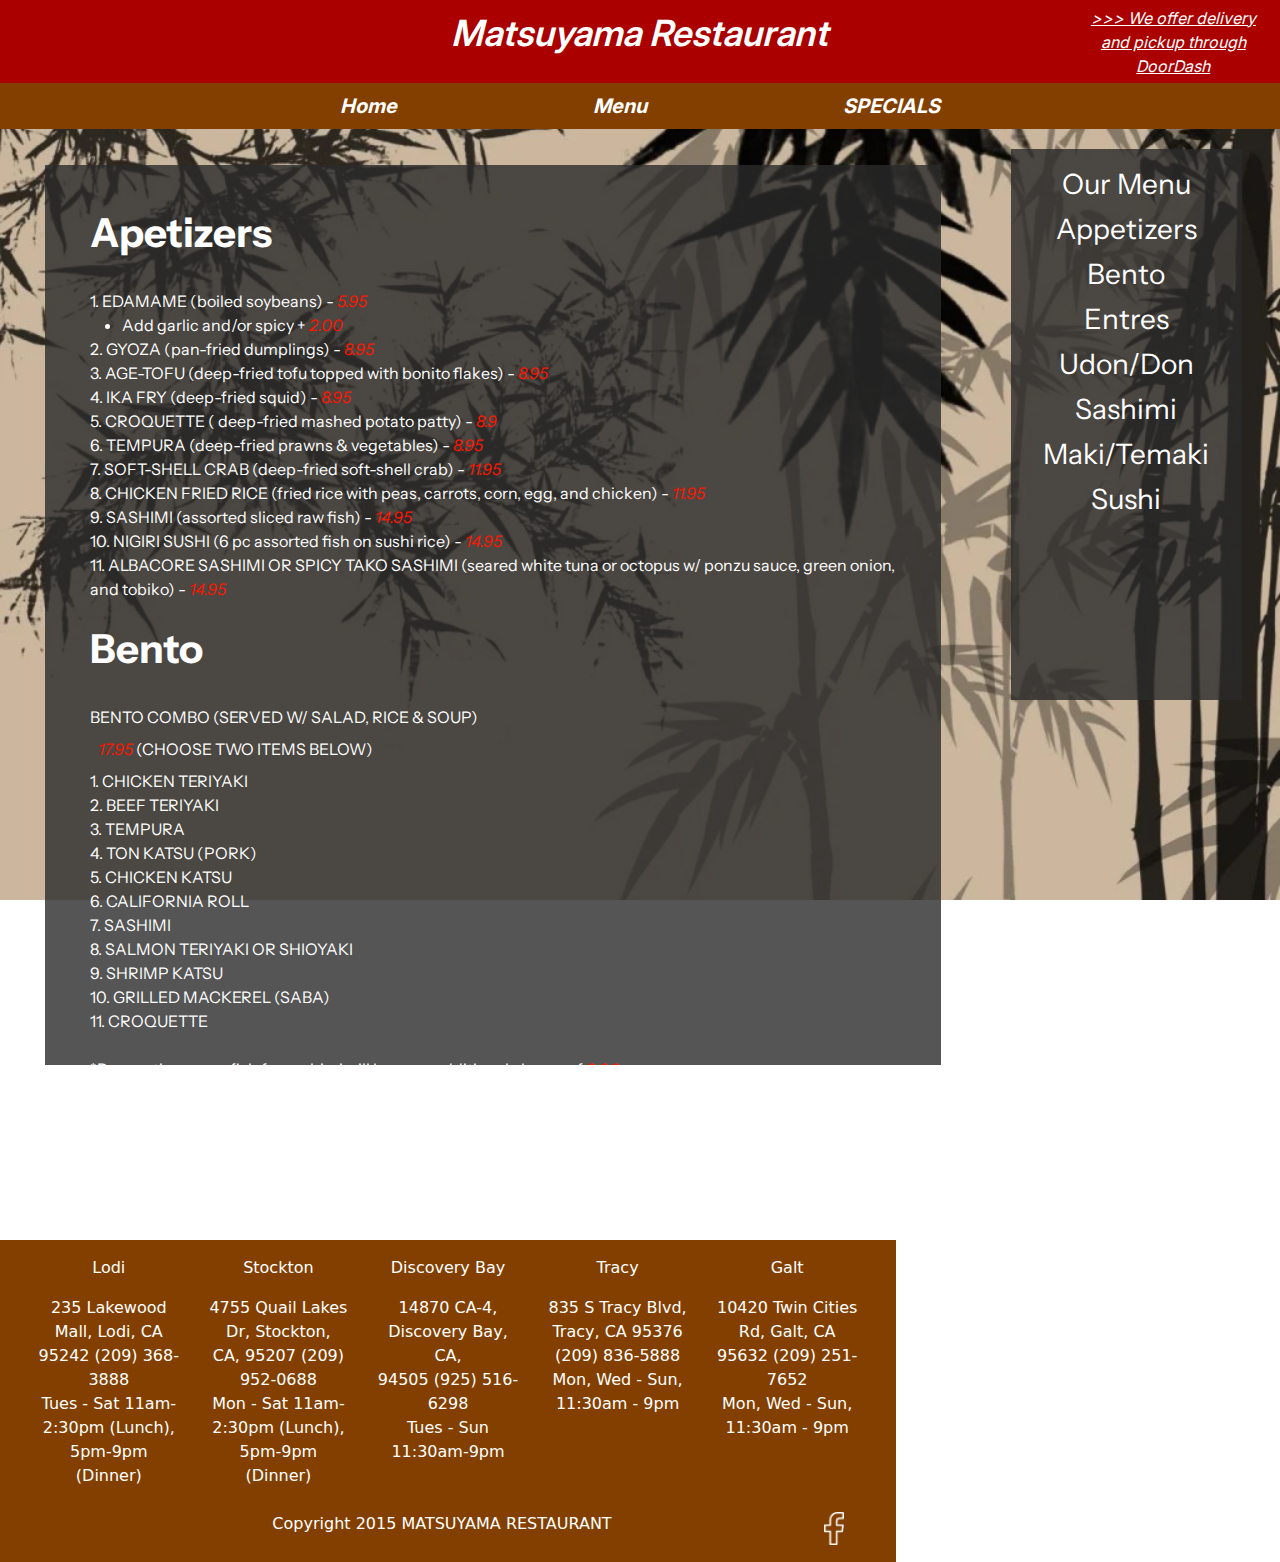
==== pages/Menu.html @ b5ae0ba2 "Merge branch 'main' of https://github.com/TreyTheLooneyCoder/TeamBlankP-3BuisnessRedesign" ====
<!DOCTYPE html>
<html lang="en">
<head>
    <meta charset="UTF-8">
    <meta name="viewport" content="width=device-width, initial-scale=1.0">
    <title>Menu Page</title>
    <link href="https://cdn.jsdelivr.net/npm/bootstrap@5.3.3/dist/css/bootstrap.min.css" rel="stylesheet"
        integrity="sha384-QWTKZyjpPEjISv5WaRU9OFeRpok6YctnYmDr5pNlyT2bRjXh0JMhjY6hW+ALEwIH" crossorigin="anonymous">
    <link rel="stylesheet" href="../styles/styles.css">
    <link rel="preconnect" href="https://fonts.googleapis.com">
<link rel="preconnect" href="https://fonts.gstatic.com" crossorigin>
<link href="https://fonts.googleapis.com/css2?family=IBM+Plex+Sans:ital,wght@0,100;0,200;0,300;0,400;0,500;0,600;0,700;1,100;1,200;1,300;1,400;1,500;1,600;1,700&family=Instrument+Sans:ital,wght@0,400..700;1,400..700&family=Roboto:ital,wght@0,100;0,300;0,400;0,500;0,700;0,900;1,100;1,300;1,400;1,500;1,700;1,900&display=swap" rel="stylesheet">
</head>
<body class="menu-body">

    <!--Header-->
    <div class="menu-nav">
      <div class="container-fluid containerHead">
          <div class="row">
              <div class="col-2"></div>
              <p class="size36 weight600 col-8"><i>Matsuyama Restaurant</i></p>
              <div class="menu-nav-response col">
              <u><i>>>> We offer delivery and pickup through DoorDash</i></u>
              </div>
          </div>
        </div>
        <nav class="navbar navbar-expand-lg divColor p-0">
          <div class="container-fluid">
            <button class="navbar-toggler navbar-dark" type="button" data-bs-toggle="collapse" data-bs-target="#navbarNav"
              aria-controls="navbarNav" aria-expanded="false" aria-label="Toggle navigation">
              <span class="navbar-toggler-icon"></span>
            </button>
            <div class="collapse navbar-collapse justify-content-center" id="navbarNav">
              <ul class="navbar-nav size20 weight700">
                <li class="nav-item d-flex justify-content-center">
                  <a class="nav-link" href="./index.html"><i>Home</i></a>
                </li>
                <li class="nav-item d-flex justify-content-center">
                  <a class="nav-link" href="./pages/Menu.html"><i>Menu</i></a>
                </li>
                <li class="nav-item d-flex justify-content-center">
                  <a class="nav-link" href="./pages/specials.html"><i>SPECIALS</i></a>
                </li>
              </ul>
            </div>
          </div>
        </nav>
  </div>
  <!--Header-->

    <div class="scroll-container">

        <h1 class="menu-h1">Apetizers</h1>

        <br>

        <p class="menu-p">1. EDAMAME (boiled soybeans) - <i class="color-red">5.95</i></p>
        <ul class="menu-p"><li>Add garlic and/or spicy + <i class="color-red">2.00</i></li></ul>
        <p class="menu-p">2. GYOZA  (pan-fried dumplings) - <i class="color-red">8.95</i></p>
        <p class="menu-p">3. AGE-TOFU  (deep-fried tofu topped with bonito flakes) - <i class="color-red">8.95</i></p>
        <p class="menu-p">4. IKA FRY (deep-fried squid) - <i class="color-red">8.95</i></p>
        <p class="menu-p">5. CROQUETTE ( deep-fried mashed potato patty) - <i class="color-red">8.9</i></p>
        <p class="menu-p">6. TEMPURA  (deep-fried prawns & vegetables) - <i class="color-red">8.95</i></p>
        <p class="menu-p">7. SOFT-SHELL CRAB  (deep-fried soft-shell crab) - <i class="color-red">11.95</i></p>
        <p class="menu-p">8. CHICKEN FRIED RICE  (fried rice with peas, carrots, corn, egg, and chicken) - <i class="color-red">11.95</i></p>
        <p class="menu-p">9. SASHIMI  (assorted sliced raw fish) - <i class="color-red">14.95</i></p>
        <p class="menu-p">10. NIGIRI SUSHI  (6 pc assorted fish on sushi rice) - <i class="color-red">14.95</i></p>
        <p class="menu-p">11. ALBACORE SASHIMI OR SPICY TAKO SASHIMI  (seared white tuna or octopus w/ ponzu sauce, green onion, and tobiko) - <i class="color-red">14.95</i></p>

        <br>

        <h1 class="menu-h1">Bento</h1>

        <br>

        <p class="menu-p">BENTO COMBO (SERVED W/ SALAD, RICE & SOUP)</p>
        <p class="menu-p m-2"><i class="color-red">17.95</i> (CHOOSE TWO ITEMS BELOW)</p>
        <p class="menu-p">1. CHICKEN TERIYAKI</p>
        <p class="menu-p">2. BEEF TERIYAKI</p>
        <p class="menu-p">3. TEMPURA</p>
        <p class="menu-p">4. TON KATSU (PORK)</p>
        <p class="menu-p">5. CHICKEN KATSU</p>
        <p class="menu-p">6. CALIFORNIA ROLL</p>
        <p class="menu-p">7. SASHIMI</p>
        <p class="menu-p">8. SALMON TERIYAKI OR SHIOYAKI</p>
        <p class="menu-p">9. SHRIMP KATSU</p>
        <p class="menu-p">10. GRILLED MACKEREL (SABA)</p>
        <p class="menu-p">11. CROQUETTE</p>
        
        <br>

        <p class="menu-p">*Requesting same fish for sashimi will have an additional charge of <i class="color-red">2.00</i></p>
        <p class="menu-p">**California roll cannot be substituted</p>

        <br>

        <h1 class="menu-h1">Entres</h1>

        <br>

        <p class="menu-p">*SERVED W/ SALAD, RICE & SOUP</p>

        <br>

        <p class="menu-p">1. CHICKEN TERIYAKI (grilled chicken w/ teriyaki sauce) - <i class="color-red">15.95</i></p>
        <p class="menu-p">2. TEMPURA  (deep-fried prawns & vegetables) - <i class="color-red">15.95</i></p>
        <p class="menu-p">3. CHICKEN KATSU  (breaded & deep-fried chicken breast) - <i class="color-red">15.95</i></p>
        <p class="menu-p">4. TON KATSU (breaded & deep-fried pork) - <i class="color-red">15.95</i></p>
        <p class="menu-p">5. SHRIMP KATSU (breaded & deep-fried shrimp) - <i class="color-red">15.95</i></p>
        <p class="menu-p">6. BEEF TERIYAKI  (grilled beef w/ teriyaki sauce) - <i class="color-red">17.95</i></p>
        <p class="menu-p">7. SALMON TERIYAKI OR SHIOYAKI (grilled salmon w/ teriyaki sauce or lightly salted ) - <i class="color-red">18.95</i></p>
        <p class="menu-p">8. MACKEREL SHIOYAKI (lightly salted grilled mackerel w/ lemon) - <i class="color-red">17.95</i></p>

        <br>
        <br>

        <h1 class="menu-h1">Udon/Don</h1>

        <br>

        <p class="menu-p">UDON (NOODLE SOUP) - choose from the following sides: <i class="color-red">14.95</i></p>

        <br>

        <p class="menu-p">1. TEMPURA</p>
        <p class="menu-p">2. CHICKEN TERIYAKI or KATSU</p>
        <p class="menu-p">3. BEEF TERIYAKI</p>

        <br>

        <p class="menu-p">DONBURI (OVER RICE)</p>

        <br>

        <p class="menu-p">1. UNAGI DON - <i class="color-red">15.95</i></p>
        <p class="menu-p">2. CHICKEN TERIYAKI DON  - <i class="color-red">10.95</i>(S)/<i class="color-red">14.95</i>(L)</p>
        <p class="menu-p">3. BEEF TERIYAKI DON - <i class="color-red">15.95</i> (only large size available)</p>

        <br>

        <h1 class="menu-h1">Sashimi</h1>

        <br>

        <p class="menu-p">*SERVED W/ SALAD, RICE & SOUP</p>

        <br>

        <p class="menu-p">1. SASHIMI DELUXE  (Assorted sliced raw fish - by season) - <i class="color-red">26.95</i></p>
        <p class="menu-p">2. TUNA SASHIMI  (Sliced raw tuna) - <i class="color-red">26.95</i></p>
        <p class="menu-p">3. HAMACHI SASHIMI  (Sliced raw yellowtail) - <i class="color-red">26.95</i></p>
        <p class="menu-p">4. CHIRASHI (Variety of sliced raw fish over sushi rice) - <i class="color-red">26.95</i></p>
        <p class="menu-p">5. TEKKA DON  (Sliced raw tuna over sushi rice) - <i class="color-red">26.95</i></p>
        <p class="menu-p">6. HAMACHI DON  (Sliced raw yellowtail over sushi rice) - <i class="color-red">26.95</i></p>
        <p class="menu-p">7. HAPPY SUSHI  (9 pc Chef's selected Nigiri) - <i class="color-red">26.95</i></p>
        <p class="menu-p">8. SUSHI COMBINATION (1 California Roll, 1 Basic Maki, 2 pc Chef's selected Nigiri) - <i class="color-red">26.95</i></p>

        <br>

        <p class="menu-p">**Substitutions to all same fish for assorted, chef-selected entres: +<i class="color-red">$2.00</i></p>
        
        <br>
        
        <h1 class="menu-h1">Maki/Temaki</h1>
        
        <br>
         
        <p class="menu-p">SUSHI MAKI (ROLL) APPETIZERS</p>

        <br>
        
        <p class="menu-p">1. CALIFORNIA MAKI  (imitation crab meat w/ avocado) - <i class="color-red">5.95</i></p>
        <p class="menu-p">2. KAPPA MAKI  (cucumber) - <i class="color-red">5.95</i></p>
        <p class="menu-p">3. TEKKA MAKI  (tuna) - <i class="color-red">8.95</i></p>
        <p class="menu-p">4. BBQ SALMON SKIN MAKI - <i class="color-red">8.95</i></p>
        <p class="menu-p">5. EBI MAKI  (steamed shrimp w/ avocado) - <i class="color-red">8.95</i></p>
        <p class="menu-p">6. CHICKEN OR BEEF TERIYAKI MAKI  (w/ avocado) - <i class="color-red">7.95</i></p>
        <p class="menu-p">7. UNAGI MAKI  (w/ avocado & cucumber) - <i class="color-red">8.95</i></p>
        <p class="menu-p"> 8. INARI  (sweet tofu skin stuffed w/ sushi rice) - <i class="color-red">7.95</i></p>
        <p class="menu-p">9. FUTO MAKI  (vegetable) - <i class="color-red">12.95</i></p>
        <p class="menu-p">10. SPIDER MAKI  (deep-fried soft-shell crab w/ avocado & cucumber) - <i class="color-red">14.95</i></p>

        <br>

        <p class="menu-p">TEMAKI SUSHI (HAND ROLL)</p>

        <br>
    
        <p class="menu-p">1. CALIFORNIA TEMAKI  - <i class="color-red">6.95</i></p>
        <p class="menu-p">2. TUNA TEMAKI  - <i class="color-red">6.95</i></p>
        <p class="menu-p">3. YELLOWTAIL TEMAKI  - <i class="color-red">6.95</i></p>
        <p class="menu-p">4. SHRIMP TEMAKI  - <i class="color-red">6.95</i></p>
        <p class="menu-p">5. BBQ SALMON SKIN TEMAKI  - <i class="color-red">6.95</i></p>
        <p class="menu-p">6. UNAGI (EEL) TEMAKI  - <i class="color-red">6.95</i></p>
        <p class="menu-p">7. SOFT-SHELL CRAB TEMAKI  - <i class="color-red">8.95</i></p>
    
        <br>
    
        <h1 class="menu-h1">Sushi</h1>
    
        <br>
    
        <p class="menu-p">Please note that alterations will have additional charges:</p>

        <br>

        <p class="menu-p">-Soy wrap + <i class="color-red">1.00</i></p>
        <p class="menu-p">-Deep-fried whole roll + <i class="color-red">2.00</i></p>
        <p class="menu-p">-Add tobiko + <i class="color-red">2.00</i></p>
        <p class="menu-p">-Requesting same fish instead of assorted + <i class="color-red">2.00</i></p>

        <br>

        <p class="menu-p">-Requesting additional ingredients will vary depending on each ingredient</p>
    
        <br>
    
        <p class="menu-p">- HOUSE ROLL  (asparagus, imitation crab, mayonnaise) - <i class="color-red">8.95</i></p>
        <p class="menu-p">- HOUSTON ROLL  (cucumber roll w/ salmon & avocado) - <i class="color-red">8.95</i></p>
        <p class="menu-p">- ALASKA ROLL  (cucumber roll w/ tuna, avocado, & spicy sauce) - <i class="color-red">8.95</i></p>
        <p class="menu-p">- PHILADELPHIA ROLL  (smoked salmon & cheese) - <i class="color-red">8.95</i></p>
        <p class="menu-p">- TEMPURA ROLL  (battered deep-fried shrimp, cucumber, avocado & crab mayo) - <i class="color-red">8.95</i></p>
        <p class="menu-p">- LAS VEGAS ROLL  (deep-fried California roll w/ tuna) - <i class="color-red">8.95</i></p>
        <p class="menu-p">- MATSUYAMA ROLL  (breaded deep-fried shrimp, cucumber, avocado & crab mayo w/ lettuce & salad dressing) - <i class="color-red">8.95</i></p>
        <p class="menu-p">- VOLCANO ROLL  (battered deep-fried shrimp, mixed imitation crab, mayo & spicy sauce) - <i class="color-red">8.95</i></p>
        <p class="menu-p">- BOSTON ROLL  (salmon roll w/ tobiko & avocado) - <i class="color-red">8.95</i></p>
        <p class="menu-p">- ROCK 'N ROLL  (tuna roll w/ tobiko & avocado) - <i class="color-red">8.95</i></p>

        <br>

        <p class="menu-p">- HAWAII ROLL  (tuna, salmon, yellowtail & cream cheese w/ green onion & spicy sauce) - <i class="color-red">9.95</i></p>
        <p class="menu-p">- CATERPILLAR ROLL  (salmon roll w/ green onion, avocado & tobiko) - <i class="color-red">9.95</i></p>
        <p class="menu-p">- SPECIAL CALIFORNIA ROLL  (deep-fried California roll w/ crab mayo) - <i class="color-red">9.95</i></p>
        <p class="menu-p">- HOUSE SPICY TEKKA MAKI  (marinated spicy tuna, cucumber & avocado) - <i class="color-red">9.95</i></p>
        <p class="menu-p">- 49er ROLL  (cucumber roll w/ tobiko, tuna, salmon & avocado) - <i class="color-red">9.95</i></p>
        <p class="menu-p">- HANABI ROLL  (deep-fried California roll w/ tuna & dressing, spicy sauce, unagi sauce) - <i class="color-red">9.95</i></p>
    
        <br>
    
        <p class="menu-p">- HOLLYWOOD ROLL  (cucumber roll w/ steamed shrimp, avocado, crab mayo, & tobiko) - <i class="color-red">10.95</i></p>
        <p class="menu-p">- SMALL DRAGON  (California roll, eel & tobiko) - <i class="color-red">10.95</i></p>
        <p class="menu-p">- MILLENNIUM ROLL  (battered deep-fried shrimp, avocado, cucumber, eel & tobiko) - <i class="color-red">10.95</i></p>
    
        <br>

        <p class="menu-p">- KINGS ROLL  (battered deep-fried shrimp w/ mayonnaise, avocado & honey sauce) - <i class="color-red">11.95</i></p>
        <p class="menu-p">- LAKEWOOD ROLL  (grilled snapper w/ asparagus, tobiko, crab mayo & spicy sauce) - <i class="color-red">11.95</i></p>
        <p class="menu-p">- BLACK FOREST  (grilled tuna w/ asparagus, crab mayo, unagi sauce & black tobiko) - <i class="color-red">11.95</i></p>
        <p class="menu-p">- RENO ROLL  (tuna, salmon w/ avocado, crab mayo & tobiko) - <i class="color-red">11.95</i></p>
        <p class="menu-p">- RAINBOW ROLL  (assorted sliced raw fish on top of California roll, tobiko) - <i class="color-red">11.95</i></p>
    
        <br>

        <p class="menu-p">- TIGER ROLL  (battered deep-fried shrimp w/ unagi, ebi, yellow pickle, spicy crab mayo, honey sauce & tobiko) - <i class="color-red">14.95</i></p>
        <p class="menu-p">- BLACK DRAGON  (tuna, spicy crab mayo, crispy flakes, onion, avocado, black tobiko, unagi) - <i class="color-red">14.95</i></p>
        <p class="menu-p">- RED DRAGON  (marinated spicy tuna, cucumber, onion, tobiko, battered deep-fried shrimp, avocado) - <i class="color-red">14.95</i></p>
        <p class="menu-p">- GOLDEN DRAGON  (battered deep-fried shrimp, spicy mayo, cucumber, avocado, crispy flake, unagi, tobiko w/ spicy sauce) - <i class="color-red">14.95</i></p>
        <p class="menu-p">- CRAZY MONKEY (tempura asparagus, spicy crab mayo, seared salmon, ebi, lemon zest, tobiko & spicy red chili sauce) - <i class="color-red">14.95</i></p>
        <p class="menu-p">- BAD BOY (battered deep-fried shrimp, cucumber, crab mayo, seared scallop, tobiko, onion, spicy sauce) - <i class="color-red">14.95</i></p>    
    
        <br>
    
        <p class="menu-p">- SAKURA (steamed shrimp, avocado, tuna, tobiko) - <i class="color-red">14.95</i></p>
        <p class="menu-p">- LION ROLL  (battered deep-fried shrimp w/ seared salmon, avocado, green onion, tobiko, unagi sauce & spicy sauce) - <i class="color-red">14.95</i></p>
        <p class="menu-p">- ISLAND (unagi, spicy mayo, cucumber, avocado & ebi topped w/ honey sauce & cashews, tobiko, spicy sauce) - <i class="color-red">14.95</i></p>
        <p class="menu-p">- JUNGLE ROLL  (tuna, cucumber, albacore, tobiko, seaweed salad & spicy sauce) - <i class="color-red">14.95</i></p>
        <p class="menu-p">- PRINCESS  (ebi, crab mayo, avocado, cucumber, tuna, unagi, tobiko, onion) - <i class="color-red">14.95</i></p>
        <p class="menu-p">- BONSAI  (battered deep-fried shrimp, asparagus, crab mayo, tuna, salmon, avocado, tobiko, onion) - <i class="color-red">14.95</i></p>
        <p class="menu-p">- SAMURAI  (breaded deep-fried unagi, asparagus, crab mayo, tuna, salmon, tobiko & spicy sauce) - <i class="color-red">14.95</i></p>
        <p class="menu-p">- LARGE DRAGON  (battered deep-fried shrimp w/ unagi, avocado, cucumber, tobiko) - <i class="color-red">14.95</i></p>
    
        <br>

        <p class="menu-p">- QUAIL LAKE  (spicy tuna, breaded deep-fried shrimp, cucumber, crab mayo, scallop, unagi, tobiko, onion, spicy sauce) - <i class="color-red">16.95</i></p>
        <p class="menu-p">- CRUNCHY SCALLOP  (asparagus, ebi, cucumber, crab mayo, deep-fried scallop, tobiko, onion & spicy sauce) - <i class="color-red">16.95</i></p>
        <p class="menu-p">- TRIPLE 'S'  (steamed shrimp, cucumber, avocado, creamy mayo, deep-fried snapper, spicy scallop, tobiko, green onion) - <i class="color-red">16.95</i></p>
        <p class="menu-p">- LOBSTER  (breaded deep-fried shrimp, asparagus, crab mayo, avocado, creamy lobster w/ tobiko & spicy sauce) - <i class="color-red">17.95</i></p>
        <p class="menu-p">- RED ROSE  (spicy tuna, deep-fried shrimp, asparagus, crab mayo, cream cheese, scallop, super white tuna, tobiko, onion & spicy sauce) - <i class="color-red">17.95</i></p>
        <p class="menu-p">- SPIDERMAN  (soft-shell crab, cucumber, avocado, crab mayo, tuna, hamachi, unagi, cashews, tobiko & spicy sauce) - <i class="color-red">17.95</i></p>
    
    </div>


    <div class="for-menu-respose">
        <div class="our-menu">
            <div class="menu-anchors">
                <h3 class="menu-p" style="padding-top: 8%; padding-bottom: 2.5%;">Our Menu</h3>
                <h3 class="menu-p" style="padding-top: 2.5%; padding-bottom: 2.5%;">Appetizers</h3>
                <h3 class="menu-p" style="padding-top: 2.5%; padding-bottom: 2.5%;">Bento</h3>
                <h3 class="menu-p" style="padding-top: 2.5%; padding-bottom: 2.5%;">Entres</h3>
                <h3 class="menu-p" style="padding-top: 2.5%; padding-bottom: 2.5%;">Udon/Don</h3>
                <h3 class="menu-p" style="padding-top: 2.5%; padding-bottom: 2.5%;">Sashimi</h3>
                <h3 class="menu-p" style="padding-top: 2.5%; padding-bottom: 2.5%;">Maki/Temaki</h3>
                <h3 class="menu-p" style="padding-top: 2.5%; padding-bottom: 2.5%;">Sushi</h3>
            </div>
        </div>
    </div>

    <main class="container-fluid footer text-center ">
        <div class="row px-4">
        <div class="col-lg footer-text">
          <p class="size16 py-3">Lodi</p>
          <p class="size14">235 Lakewood Mall, Lodi, CA <br> 95242 (209) 368-3888<br>
            Tues - Sat 11am-2:30pm (Lunch),<br> 5pm-9pm (Dinner)</p>
        </div>
        <div class="col-lg footer-text">
          <p class="size16 py-3">Stockton</p>
          <p class="size14">4755 Quail Lakes Dr, Stockton,<br> CA, 95207 (209) 952-0688<br>
            Mon - Sat 11am-2:30pm (Lunch),<br> 5pm-9pm (Dinner)</p>
        </div>
        <div class="col-lg footer-text">
          <p class="size16 py-3">Discovery Bay</p>
          <p class="size14">14870 CA-4, Discovery Bay, CA,<br> 94505 (925) 516-6298<br>
            Tues - Sun 11:30am-9pm</p>
        </div>
        <div class="col-lg footer-text">
          <p class="size16 py-3">Tracy</p>
          <p class="size14">835 S Tracy Blvd, Tracy, CA 95376<br>
            (209) 836-5888<br>
            Mon, Wed - Sun, 11:30am - 9pm</p>
        </div>
        <div class="col-lg footer-text">
          <p class="size16 py-3">Galt</p>
          <p class="size14">10420 Twin Cities Rd, Galt, CA<br> 95632 (209) 251-7652<br>
            Mon, Wed - Sun, 11:30am - 9pm</p>
        </div>
      </div>
      <div class="row text-center size16">
        <p class="cText"><br>
          <img class="FBimage" src="../assets/Facebook 1.png" alt="Facebook Account">
          Copyright 2015 MATSUYAMA RESTAURANT
          
        </p>
  
      </div>
      </main>



    
    <script src="https://cdn.jsdelivr.net/npm/bootstrap@5.3.3/dist/js/bootstrap.bundle.min.js"
        integrity="sha384-YvpcrYf0tY3lHB60NNkmXc5s9fDVZLESaAA55NDzOxhy9GkcIdslK1eN7N6jIeHz"
        crossorigin="anonymous"></script>
</body>
</html>
---- styles/styles.css ----
@font-face{
    font-family: 'Inter Variable';
    src: url(/Fonts/Inter-VariableFont_opsz\,wght.ttf);
}

.body-background{
    background-image: url('../assets/bamboo.webp');
    background-size: cover;
}

.flex-container{
    display: flex;
}

.fluid-container{
    display: fluid;
}

.justify-content{
    display: flex;
    justify-content: center;
}

.justify-content-evenly{
    display: flex;
    justify-content: space-evenly;
}


.gap{
    gap: 352px;
}

/* Font sizes Start */

.size15{
    font-size: 15px;
    color: white;
    font-family: 'Inter Variable', 'sans-serif';
}

.size16{
    font-size: 16px;
}

.size20{
    font-size: 20px;
    font-family: 'Inter Variable', 'sans-serif';
}

.size30{
    font-size: 30px;
}

.size36{
    font-size: 36px;
}

.weight600{
    font-weight: 600;
}

.weight700{
    font-weight: 700;
}

/* Font sizes End */

.containerHead{
    font-family: 'Inter Variable', 'sans-serif';
    color: white;
    text-align: center;
    max-width: 100%;
    height: 83px;
    background-color: #AA0000;
    align-content: center;
}

.containerNav{
    font-family: 'Inter Variable', 'sans-serif';
    color: white;
    text-align: center;
    max-width: 100%;
    background-color: #823F00;
    align-content: center;
}
.delivainer{
    
    position: absolute;
    top: 10px;
    right: 75px;
    width: 258px;
    height: 54px;
    color: white;
}

.hero1{
    position: absolute;
    background-color: #292929CC; 
    width: 926px;
    height: 662px;
    top: 151px;
    left: 40px;
}

.hero2{
    position: absolute;
    background-color: #292929CC; 
    width: 308px;
    height: 227px;
    top: 151px;
    left: 1092px;
    padding: 10px 0px 0px 20px;
}

.topnav{
    font-family: 'Inter Variable', 'sans-serif';
    display: flex;
    justify-content: center;
    gap: 352px;
    color: white;
    background-color: #823F00;
    height: 34px;
    overflow: hidden;
}



.navbar-nav{
    justify-content: space-evenly;
    column-gap: 20vh;
}

.divColor{
    background-color: #823F00;
    justify-content: space-evenly;
    gap: 352px;
}

.nav-link{
    font-family: 'Inter Variable', 'sans-serif';
    color: white;
}

footer{
    color: white;
    background-color: #823F00;
    max-width: auto;
    height: auto;
    padding-bottom: 18px;
}

.cText{
    padding-left: 60px;
}

/* Images S */

.backImage{
    width: 100%;
    height: 747px;
    object-fit: cover;
}

.heroI{
    width: 768px;
    height: 555px;
    object-fit: cover;
    margin: 19px;
}

.FBimage{
    width: auto;
    height: auto;
    float: right;
    padding-right: 40px;
    
}

/* Images E */

/* Phone Screen 425px S */

@media screen and (max-width: 426px) {
   
    .hero1{
        position: absolute;
        background-color: #292929CC; 
        margin-left: -40px;
        width: 425px;
        height: 503px;
        top: 173px;
    }

    .hero2{
        position: absolute;
        background-color: #292929CC; 
        width: 308px;
        height: 227px;
        top: 746px;
        left: 12px;
        padding: 10px 0px 0px 20px;
    }

    .isgone{
        display: none;
    }

    .heroI{
        width: 425px;
        height: 451px;
        object-fit: cover;
        border-radius: 62px;
        margin-left: -12px;
    }

    .containerHead{
        font-family: 'Inter Variable', 'sans-serif';
        color: white;
        text-align: center;
        max-width: 100%;
        height: 82px;
        background-color: #AA0000;
        align-content: center;
    }

    .body-color{
        background-color: black;
    }

    .size36{
        font-size: 24px;
    }

    .size11{
        font-size: 11px;
    }
    
    .delivainer{
        position: absolute;
        top: 7px;
        right: 75px;
        width: 106px;
        height: 70px;
        color: white;
    }







}





/* Phone Screen 425px E */

.specials-container{
    background-color: #29292980; 
    inline-size: 95%;

}

.specials-images{

    height: 80%;
    width: 80%;
    overflow: hidden;
    padding-inline: 20px;
}

.specials-images img{
    height: 90%;
    width: 100%;
    object-fit: cover;
}

a{
    text-decoration: none;
    color: white
}

h4, h5, p {
    color: white;
}

.footer-text p {
    margin: 0px;
}

.footer {
    background-color: #823F00;
    margin-top: auto;
    
}

.nav-text{
    margin: 0px;
}















/* Menu Page CSS */
.menu-body {
    display: grid;
    grid-template-columns: 70% 30%;
    grid-template-rows: 10% 1fr 10%;
    background-image: url(../assets/bamboo.webp); 
    background-repeat: no-repeat; 
    background-attachment: fixed; 
    background-size: cover;
}

.menu-nav {
    grid-row: 1;
    grid-column: 1 / 3;
}

.scroll-container {
    grid-row: 2;
    grid-column: 1; 
    margin-top: 3%;
    margin-left: 5%;
    margin-right: 10%;
    height: 900px;
    width: 100%;
    overflow-y: auto;
    background-color: rgba(43, 42, 42, 0.801);
    padding: 5%;
}

.scroll-container::-webkit-scrollbar {
    display: none;
}

.our-menu { 
    grid-row: 2 / 3;
    grid-column: 2;
    margin-top: 3%;
    margin-left: 30%;
    margin-right: 2.5%;
    width: 60%;
    height: 50%;
    background-color: rgba(43, 42, 42, 0.801);
}

.menu-anchors {
    display: flex;
    flex-direction: column;
    align-items: center;
}

.menu-footer {
    grid-row: 3;
    grid-column: 1 / 3;
}

.menu-h1 {
    font-family: "Instrument Sans", serif;
    font-weight: bold;
    color: white;
}

.menu-p {
    font-family: "Instrument Sans", serif;
    color: white;
    font-weight: 100;
    margin: 0px;
}

.color-red {
    color: #FF1500;
}

@media screen and (max-width: 1000px) {

    .containerHead{
        text-align: start;
    }


    .menu-body {
        display: grid;
        grid-template-columns: 1fr;
        grid-template-rows: 5% 1fr 1fr 10%;
        background-image: none; 
        background-repeat: no-repeat; 
        background-size: 0%;
        background-color: black;
        
    }
    
    .menu-nav {
        grid-row: 1;
        grid-column: 1;
    }
    
    .scroll-container {
        grid-row: 3;
        grid-column: 1 / 2; 
        margin-top: 0%;
        margin-left: 2.5%;
        margin-right: 2.5%;
        margin-bottom: 1.5%;
        height: 900px;
        width: 95%;
        padding: 2%;
        position: absolute;
        top: 810px;
    }
    
    .our-menu { 
        grid-row: 2;
        grid-column: 1 / 2;
        margin-top: 2%;
        margin-left: 10%;
        margin-bottom: 5%;
        width: 80%;
        height: 90%;
    }
    
    .for-menu-respose {
        background-image: url(../assets/bamboo.webp);
        background-repeat: no-repeat;
        margin-top: 0%;
        padding-top: 5%;
        padding-bottom: 5%;
    }
    .menu-anchors {
        display: flex;
        flex-direction: column;
        align-items: center;
    }
    
    .menu-footer {
        grid-row: 4;
        grid-column: 1 / 2;
        position:absolute;
        top: 1720px;
    }
    
}

@media screen and (max-width: 800px) {
    .scroll-container {
        top: 800px;
    }
    
    .for-menu-respose {
        margin-top: 4%;
    }
    
    .menu-footer {

        top: 1720px;
    }

}

@media screen and (max-width: 700px) {    
    .scroll-container {
        top: 730px;
    }
    
    .for-menu-respose {
        margin-top: 4%;
    }
    
    .menu-footer {

        top: 1650px;
    }

}

@media screen and (max-width: 600px) {
    .scroll-container {
        top: 660px;
    }
    
    .for-menu-respose {
        margin-top: 8%;
    }
    
    .menu-footer {
        top: 1580px;
    }

}

@media screen and (max-width: 550px) {

    .scroll-container {
        top: 645px;
    }

    .menu-footer {
        top: 1555px;
    }

}

@media screen and (max-width: 500px) {

    .scroll-container {
        top: 610px;
    }

    .menu-footer {
        top: 1520px;
    }
}

@media screen and (max-width: 450px) {
    .scroll-container {
        top: 600px;
    }

    .for-menu-respose {
        margin-top: 14%;
    }

    .menu-footer {
        top: 1510px;
    }


}

@media screen and (max-width: 400px) {
    .after-400px {
        font-size: 30px;
    }

    .scroll-container {
        top: 560px;
    }

    .for-menu-respose {
        margin-top: 14%;
    }

    .menu-footer {
        top: 1470px;
    }
}

@media screen and (max-width: 350px) {
    .after-400px {
        font-size: 25px;
    }

    .scroll-container {
        top: 520px;
    }

    .for-menu-respose {
        margin-top: 14%;
    }

    .menu-footer {
        top: 1430px;
    }

    
}
/* Menu Page CSS End */
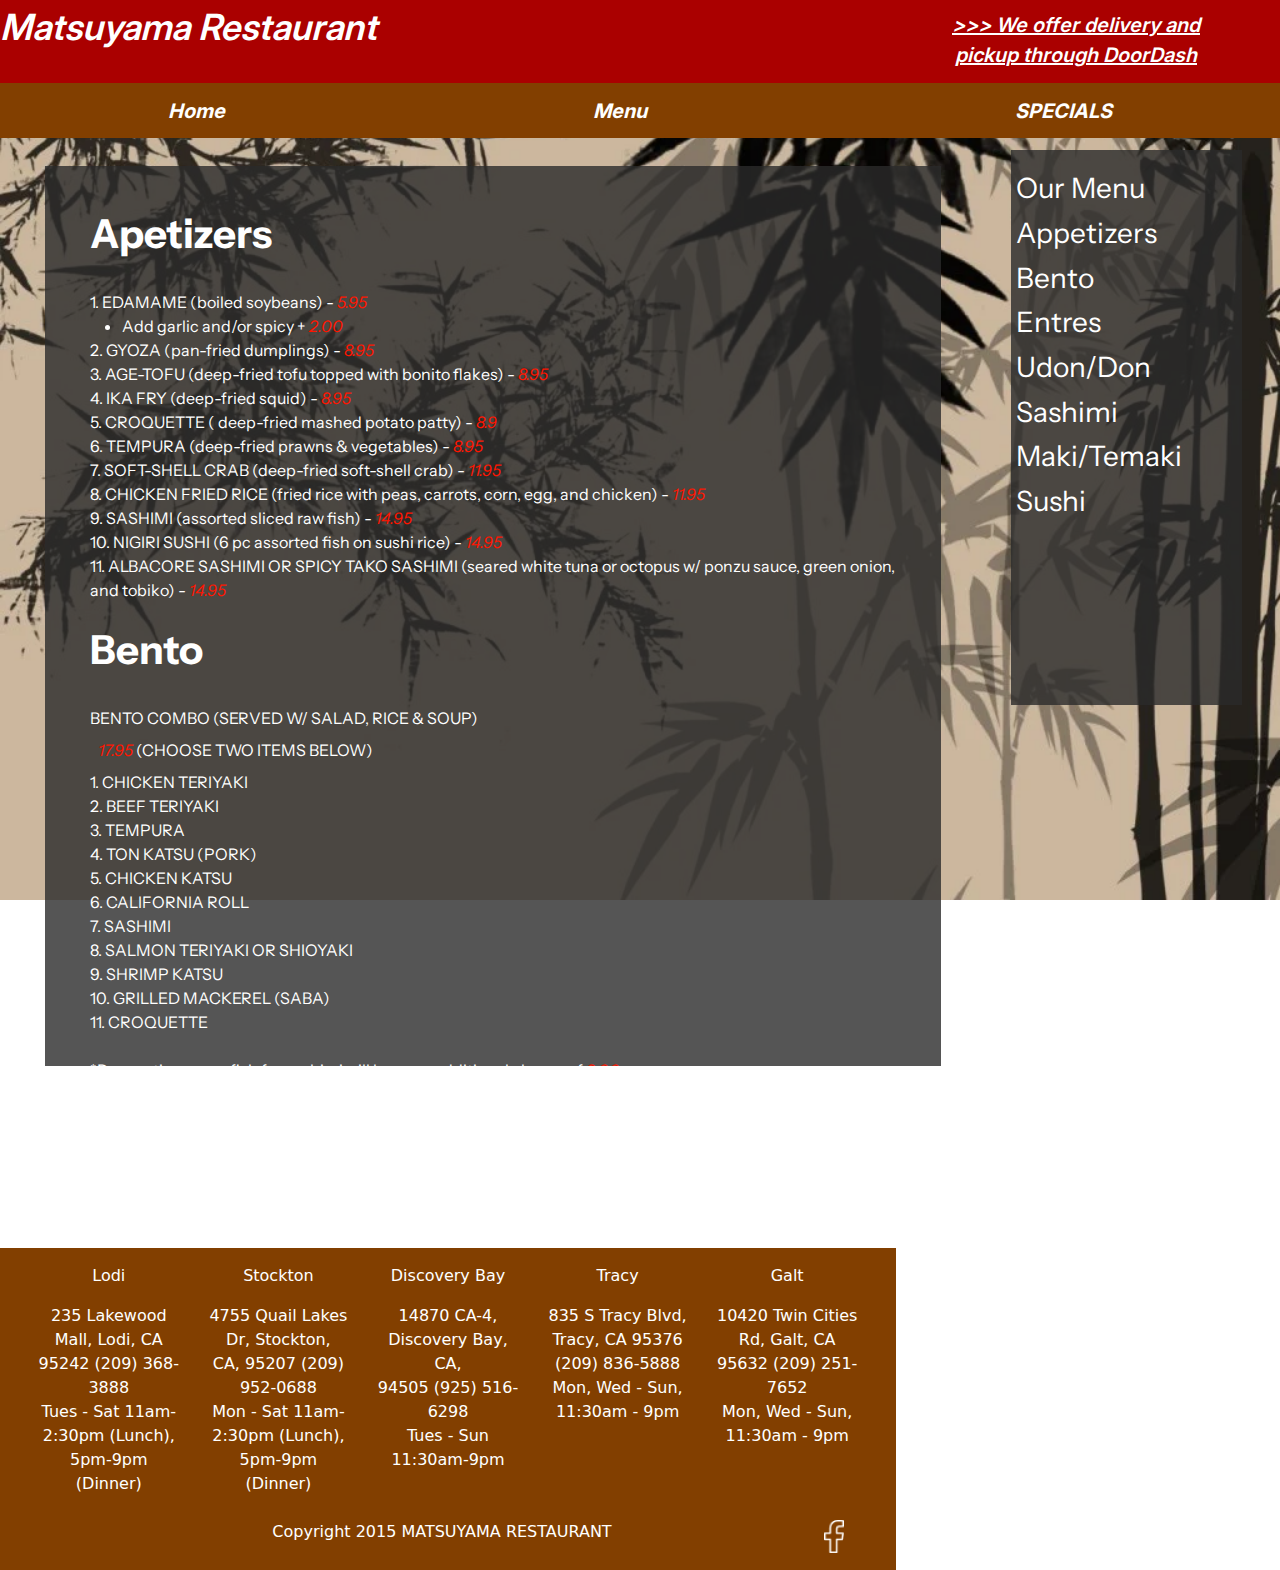
==== commit f7b5835e: "attempting a better response" ====
--- a/pages/Menu.html
+++ b/pages/Menu.html
@@ -15,38 +15,35 @@
 
     <!--Header-->
     <div class="menu-nav">
-      <div class="container-fluid containerHead">
-          <div class="row">
-              <div class="col-2"></div>
-              <p class="size36 weight600 col-8"><i>Matsuyama Restaurant</i></p>
-              <div class="menu-nav-response col">
+        <div class="fluid-container containerHead d-flex justify-content-between">
+            <p class="size36 weight600 after-400px"><i>Matsuyama Restaurant</i></p>
+            <div class="delivainer size20 weight600 menu-nav-response">
               <u><i>>>> We offer delivery and pickup through DoorDash</i></u>
-              </div>
-          </div>
-        </div>
-        <nav class="navbar navbar-expand-lg divColor p-0">
-          <div class="container-fluid">
-            <button class="navbar-toggler navbar-dark" type="button" data-bs-toggle="collapse" data-bs-target="#navbarNav"
-              aria-controls="navbarNav" aria-expanded="false" aria-label="Toggle navigation">
-              <span class="navbar-toggler-icon"></span>
-            </button>
-            <div class="collapse navbar-collapse justify-content-center" id="navbarNav">
-              <ul class="navbar-nav size20 weight700">
-                <li class="nav-item d-flex justify-content-center">
-                  <a class="nav-link" href="./index.html"><i>Home</i></a>
-                </li>
-                <li class="nav-item d-flex justify-content-center">
-                  <a class="nav-link" href="./pages/Menu.html"><i>Menu</i></a>
-                </li>
-                <li class="nav-item d-flex justify-content-center">
-                  <a class="nav-link" href="./pages/specials.html"><i>SPECIALS</i></a>
-                </li>
-              </ul>
             </div>
           </div>
-        </nav>
-  </div>
-  <!--Header-->
+          <nav class="navbar navbar-expand-lg divColor" style="max-height: 55px;" >
+            <div class="container-fluid">
+              <button class="navbar-toggler" type="button" data-bs-toggle="collapse" data-bs-target="#navbarNav"
+                aria-controls="navbarNav" aria-expanded="false" aria-label="Toggle navigation">
+                <span class="navbar-toggler-icon"></span>
+              </button>
+              <div class="collapse navbar-collapse justify-content-evenly" id="navbarNav">
+                <ul class="navbar-nav size20 weight700">
+                  <li class="nav-item">
+                    <a class="nav-link" href="../index.html"><i>Home</i></a>
+                  </li>
+                  <li class="nav-item">
+                    <a class="nav-link" href="../pages/Menu.html"><i>Menu</i></a>
+                  </li>
+                  <li class="nav-item">
+                    <a class="nav-link" href="../pages/specials.html"><i>SPECIALS</i></a>
+                  </li>
+                </ul>
+              </div>
+            </div>
+          </nav>
+    </div>
+    <!--Header-->
 
     <div class="scroll-container">
 
--- a/styles/styles.css
+++ b/styles/styles.css
@@ -95,12 +95,10 @@
 }
 
 .hero1{
-    position: absolute;
+    
     background-color: #292929CC; 
     width: 926px;
     height: 662px;
-    top: 151px;
-    left: 40px;
 }
 
 .hero2{
@@ -124,11 +122,13 @@
     overflow: hidden;
 }
 
-
+.navbar{
+    max-height: 34px;
+}
 
 .navbar-nav{
     justify-content: space-evenly;
-    column-gap: 20vh;
+    gap: 352px;
 }
 
 .divColor{
@@ -345,7 +345,23 @@
     padding: 5%;
 }
 
+.scroll-container2 {
+    margin-top: 3%;
+    margin-left: 3%;
+    margin-right: 10%;
+    margin-bottom: 5%;
+    height: 662px;
+    width: 926px;
+    overflow-y: auto;
+    background-color: rgba(43, 42, 42, 0.801);
+    
+}
+
 .scroll-container::-webkit-scrollbar {
+    display: none;
+}
+
+.scroll-container2::-webkit-scrollbar {
     display: none;
 }
 
@@ -360,10 +376,18 @@
     background-color: rgba(43, 42, 42, 0.801);
 }
 
+.our-menu2 { 
+    text-align: left;
+    width: 20%;
+    height: 20%;
+    background-color: rgba(43, 42, 42, 0.801);
+}
+
 .menu-anchors {
+    padding: 2%;
     display: flex;
     flex-direction: column;
-    align-items: center;
+    align-items: left;
 }
 
 .menu-footer {
@@ -394,6 +418,10 @@
         text-align: start;
     }
 
+    .delivainer{
+        top: 10px;
+        right: 10px;
+    }
 
     .menu-body {
         display: grid;
@@ -502,6 +530,10 @@
         top: 1580px;
     }
 
+    .menu-nav-response {
+        padding-left: 40px;
+    }
+
 }
 
 @media screen and (max-width: 550px) {
@@ -514,6 +546,9 @@
         top: 1555px;
     }
 
+    .menu-nav-response {
+        padding-left: 75px;
+    }  
 }
 
 @media screen and (max-width: 500px) {
@@ -525,6 +560,11 @@
     .menu-footer {
         top: 1520px;
     }
+
+    .menu-nav-response {
+        padding-left: 130px;
+        font-size: 12px;
+    }  
 }
 
 @media screen and (max-width: 450px) {
@@ -540,7 +580,10 @@
         top: 1510px;
     }
 
-
+    .menu-nav-response {
+        padding-left: 170px;
+        font-size: 10px;
+    }   
 }
 
 @media screen and (max-width: 400px) {
@@ -559,6 +602,11 @@
     .menu-footer {
         top: 1470px;
     }
+
+    .menu-nav-response {
+        padding-left: 170px;
+        font-size: 10px;
+    }
 }
 
 @media screen and (max-width: 350px) {
@@ -578,6 +626,10 @@
         top: 1430px;
     }
 
+    .menu-nav-response {
+        padding-left: 170px;
+        font-size: 10px;
+    }
     
 }
 /* Menu Page CSS End */
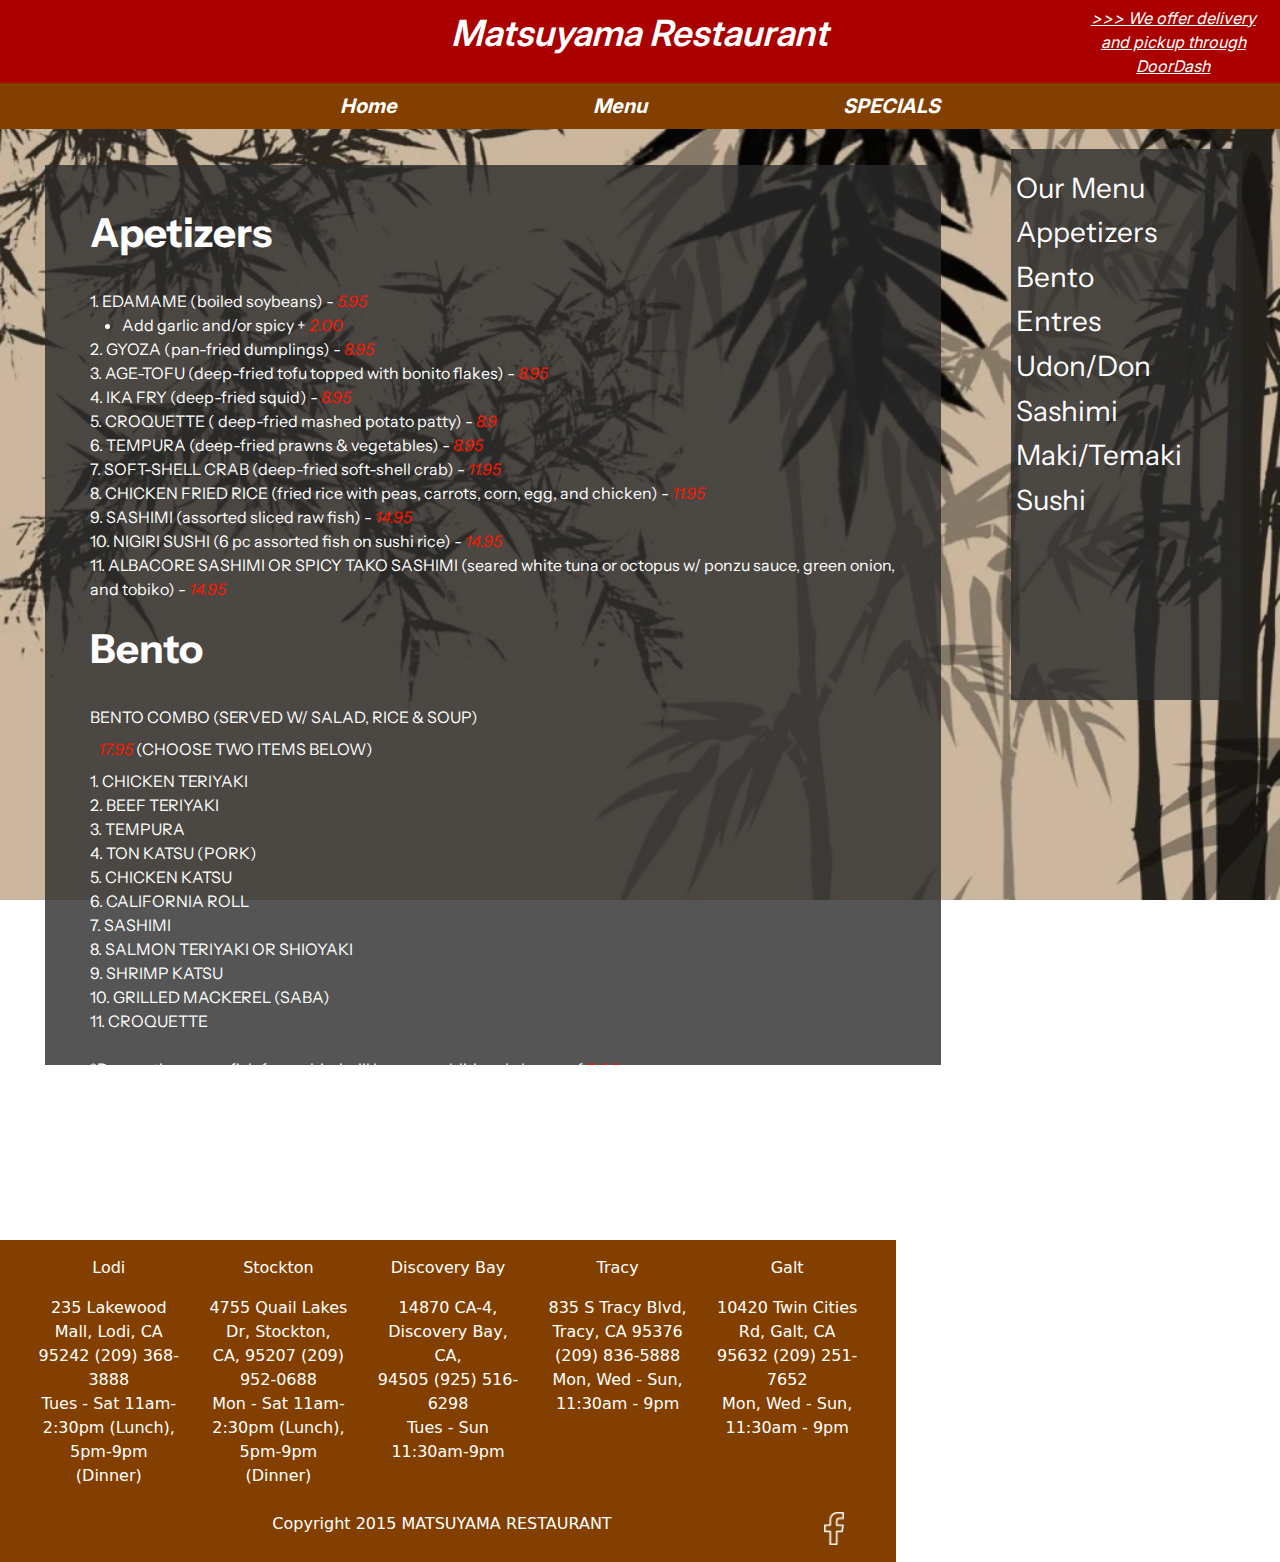
==== commit 5ef6ea8c: "Merge branch 'main' of https://github.com/TreyTheLooneyCoder/TeamBlankP-3BuisnessRedesign" ====
--- a/pages/Menu.html
+++ b/pages/Menu.html
@@ -15,35 +15,38 @@
 
     <!--Header-->
     <div class="menu-nav">
-        <div class="fluid-container containerHead d-flex justify-content-between">
-            <p class="size36 weight600 after-400px"><i>Matsuyama Restaurant</i></p>
-            <div class="delivainer size20 weight600 menu-nav-response">
+      <div class="container-fluid containerHead">
+          <div class="row">
+              <div class="col-2"></div>
+              <p class="size36 weight600 col-8"><i>Matsuyama Restaurant</i></p>
+              <div class="menu-nav-response col">
               <u><i>>>> We offer delivery and pickup through DoorDash</i></u>
+              </div>
+          </div>
+        </div>
+        <nav class="navbar navbar-expand-lg divColor p-0">
+          <div class="container-fluid">
+            <button class="navbar-toggler navbar-dark" type="button" data-bs-toggle="collapse" data-bs-target="#navbarNav"
+              aria-controls="navbarNav" aria-expanded="false" aria-label="Toggle navigation">
+              <span class="navbar-toggler-icon"></span>
+            </button>
+            <div class="collapse navbar-collapse justify-content-center" id="navbarNav">
+              <ul class="navbar-nav size20 weight700">
+                <li class="nav-item d-flex justify-content-center">
+                  <a class="nav-link" href="./index.html"><i>Home</i></a>
+                </li>
+                <li class="nav-item d-flex justify-content-center">
+                  <a class="nav-link" href="./pages/Menu.html"><i>Menu</i></a>
+                </li>
+                <li class="nav-item d-flex justify-content-center">
+                  <a class="nav-link" href="./pages/specials.html"><i>SPECIALS</i></a>
+                </li>
+              </ul>
             </div>
           </div>
-          <nav class="navbar navbar-expand-lg divColor" style="max-height: 55px;" >
-            <div class="container-fluid">
-              <button class="navbar-toggler" type="button" data-bs-toggle="collapse" data-bs-target="#navbarNav"
-                aria-controls="navbarNav" aria-expanded="false" aria-label="Toggle navigation">
-                <span class="navbar-toggler-icon"></span>
-              </button>
-              <div class="collapse navbar-collapse justify-content-evenly" id="navbarNav">
-                <ul class="navbar-nav size20 weight700">
-                  <li class="nav-item">
-                    <a class="nav-link" href="../index.html"><i>Home</i></a>
-                  </li>
-                  <li class="nav-item">
-                    <a class="nav-link" href="../pages/Menu.html"><i>Menu</i></a>
-                  </li>
-                  <li class="nav-item">
-                    <a class="nav-link" href="../pages/specials.html"><i>SPECIALS</i></a>
-                  </li>
-                </ul>
-              </div>
-            </div>
-          </nav>
-    </div>
-    <!--Header-->
+        </nav>
+  </div>
+  <!--Header-->
 
     <div class="scroll-container">
 
--- a/styles/styles.css
+++ b/styles/styles.css
@@ -122,13 +122,11 @@
     overflow: hidden;
 }
 
-.navbar{
-    max-height: 34px;
-}
+
 
 .navbar-nav{
     justify-content: space-evenly;
-    gap: 352px;
+    column-gap: 20vh;
 }
 
 .divColor{
@@ -418,10 +416,6 @@
         text-align: start;
     }
 
-    .delivainer{
-        top: 10px;
-        right: 10px;
-    }
 
     .menu-body {
         display: grid;
@@ -530,10 +524,6 @@
         top: 1580px;
     }
 
-    .menu-nav-response {
-        padding-left: 40px;
-    }
-
 }
 
 @media screen and (max-width: 550px) {
@@ -546,9 +536,6 @@
         top: 1555px;
     }
 
-    .menu-nav-response {
-        padding-left: 75px;
-    }  
 }
 
 @media screen and (max-width: 500px) {
@@ -560,11 +547,6 @@
     .menu-footer {
         top: 1520px;
     }
-
-    .menu-nav-response {
-        padding-left: 130px;
-        font-size: 12px;
-    }  
 }
 
 @media screen and (max-width: 450px) {
@@ -580,10 +562,7 @@
         top: 1510px;
     }
 
-    .menu-nav-response {
-        padding-left: 170px;
-        font-size: 10px;
-    }   
+
 }
 
 @media screen and (max-width: 400px) {
@@ -602,11 +581,6 @@
     .menu-footer {
         top: 1470px;
     }
-
-    .menu-nav-response {
-        padding-left: 170px;
-        font-size: 10px;
-    }
 }
 
 @media screen and (max-width: 350px) {
@@ -626,10 +600,6 @@
         top: 1430px;
     }
 
-    .menu-nav-response {
-        padding-left: 170px;
-        font-size: 10px;
-    }
     
 }
 /* Menu Page CSS End */
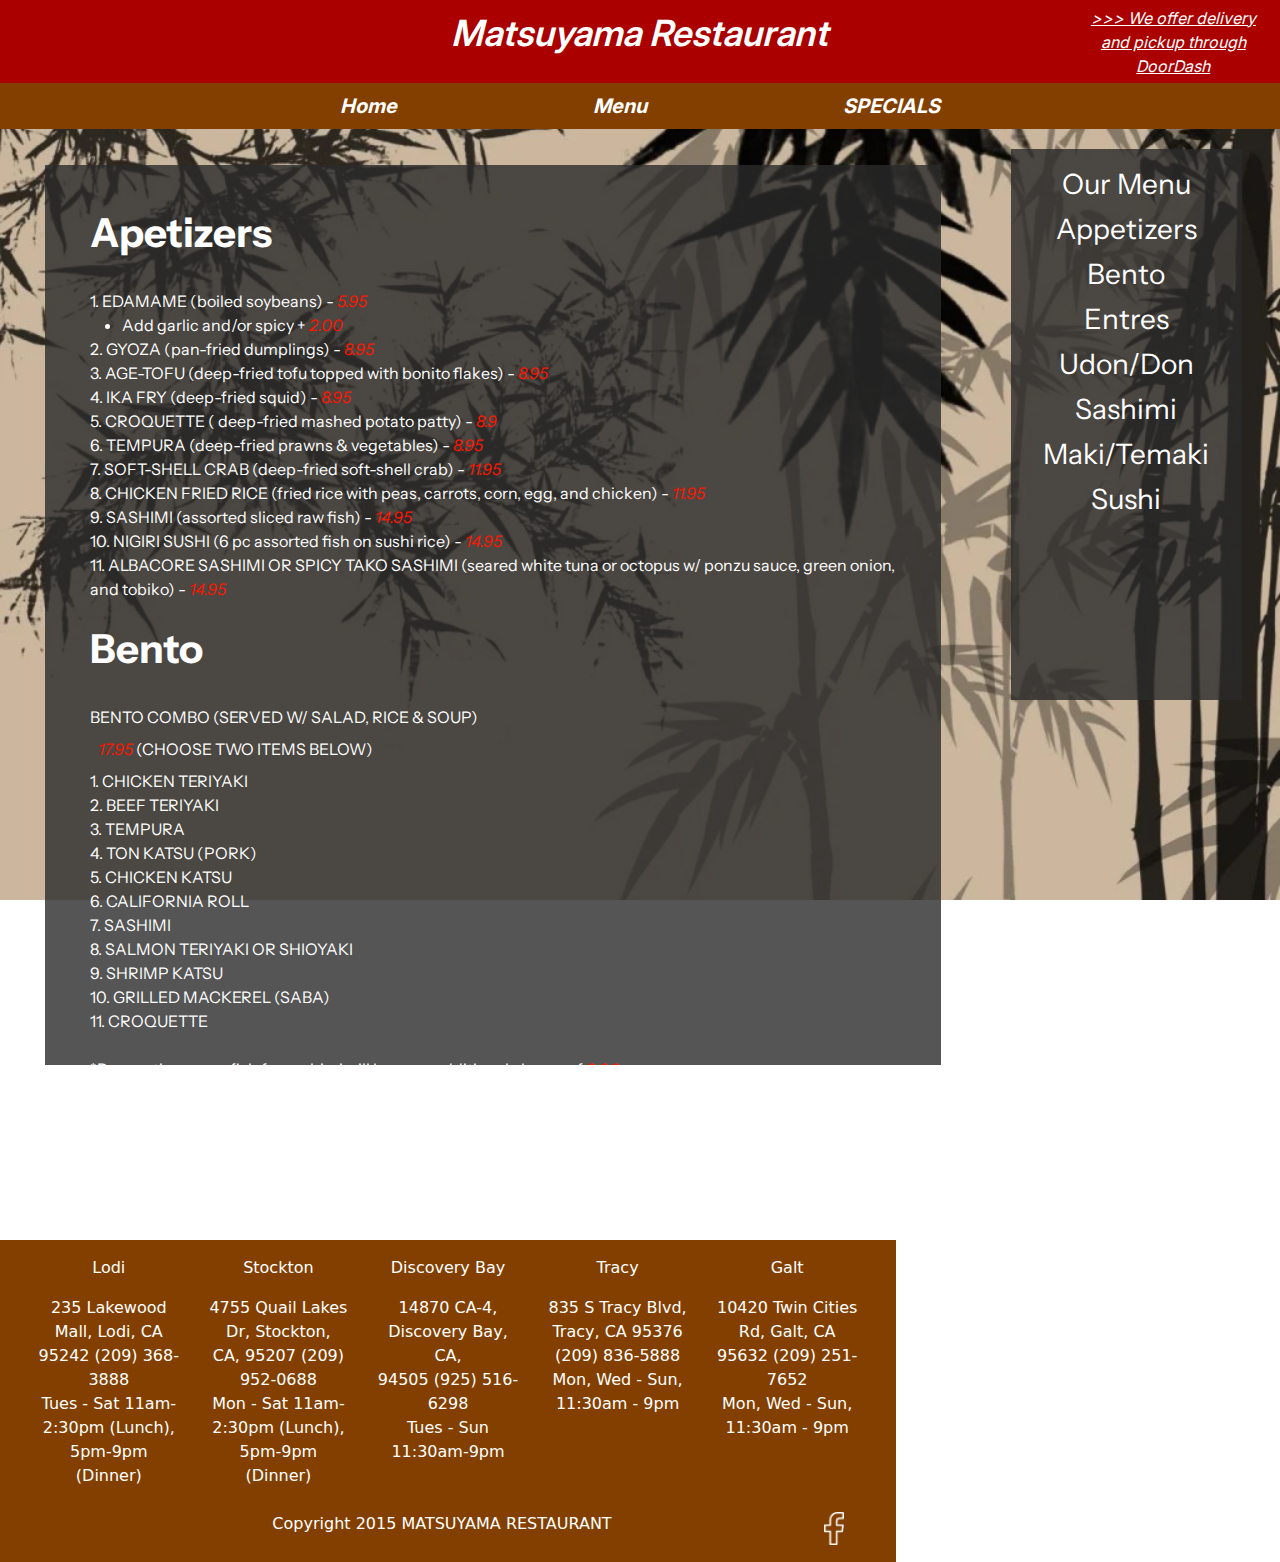
==== commit 7a7ffadd: "Merge branch 'main' of https://github.com/TreyTheLooneyCoder/TeamBlankP-3BuisnessRedesign into Trey'" ====
--- a/pages/Menu.html
+++ b/pages/Menu.html
@@ -8,8 +8,8 @@
         integrity="sha384-QWTKZyjpPEjISv5WaRU9OFeRpok6YctnYmDr5pNlyT2bRjXh0JMhjY6hW+ALEwIH" crossorigin="anonymous">
     <link rel="stylesheet" href="../styles/styles.css">
     <link rel="preconnect" href="https://fonts.googleapis.com">
-<link rel="preconnect" href="https://fonts.gstatic.com" crossorigin>
-<link href="https://fonts.googleapis.com/css2?family=IBM+Plex+Sans:ital,wght@0,100;0,200;0,300;0,400;0,500;0,600;0,700;1,100;1,200;1,300;1,400;1,500;1,600;1,700&family=Instrument+Sans:ital,wght@0,400..700;1,400..700&family=Roboto:ital,wght@0,100;0,300;0,400;0,500;0,700;0,900;1,100;1,300;1,400;1,500;1,700;1,900&display=swap" rel="stylesheet">
+    <link rel="preconnect" href="https://fonts.gstatic.com" crossorigin>
+    <link href="https://fonts.googleapis.com/css2?family=IBM+Plex+Sans:ital,wght@0,100;0,200;0,300;0,400;0,500;0,600;0,700;1,100;1,200;1,300;1,400;1,500;1,600;1,700&family=Instrument+Sans:ital,wght@0,400..700;1,400..700&family=Roboto:ital,wght@0,100;0,300;0,400;0,500;0,700;0,900;1,100;1,300;1,400;1,500;1,700;1,900&display=swap" rel="stylesheet">
 </head>
 <body class="menu-body">
 
@@ -33,13 +33,13 @@
             <div class="collapse navbar-collapse justify-content-center" id="navbarNav">
               <ul class="navbar-nav size20 weight700">
                 <li class="nav-item d-flex justify-content-center">
-                  <a class="nav-link" href="./index.html"><i>Home</i></a>
+                  <a class="nav-link" href="../index.html"><i>Home</i></a>
                 </li>
                 <li class="nav-item d-flex justify-content-center">
-                  <a class="nav-link" href="./pages/Menu.html"><i>Menu</i></a>
+                  <a class="nav-link" href="../pages/Menu.html"><i>Menu</i></a>
                 </li>
                 <li class="nav-item d-flex justify-content-center">
-                  <a class="nav-link" href="./pages/specials.html"><i>SPECIALS</i></a>
+                  <a class="nav-link" href="../pages/specials.html"><i>SPECIALS</i></a>
                 </li>
               </ul>
             </div>
--- a/styles/styles.css
+++ b/styles/styles.css
@@ -95,10 +95,12 @@
 }
 
 .hero1{
-    
+    position: absolute;
     background-color: #292929CC; 
     width: 926px;
     height: 662px;
+    top: 151px;
+    left: 40px;
 }
 
 .hero2{
@@ -343,23 +345,7 @@
     padding: 5%;
 }
 
-.scroll-container2 {
-    margin-top: 3%;
-    margin-left: 3%;
-    margin-right: 10%;
-    margin-bottom: 5%;
-    height: 662px;
-    width: 926px;
-    overflow-y: auto;
-    background-color: rgba(43, 42, 42, 0.801);
-    
-}
-
 .scroll-container::-webkit-scrollbar {
-    display: none;
-}
-
-.scroll-container2::-webkit-scrollbar {
     display: none;
 }
 
@@ -374,18 +360,10 @@
     background-color: rgba(43, 42, 42, 0.801);
 }
 
-.our-menu2 { 
-    text-align: left;
-    width: 20%;
-    height: 20%;
-    background-color: rgba(43, 42, 42, 0.801);
-}
-
 .menu-anchors {
-    padding: 2%;
     display: flex;
     flex-direction: column;
-    align-items: left;
+    align-items: center;
 }
 
 .menu-footer {
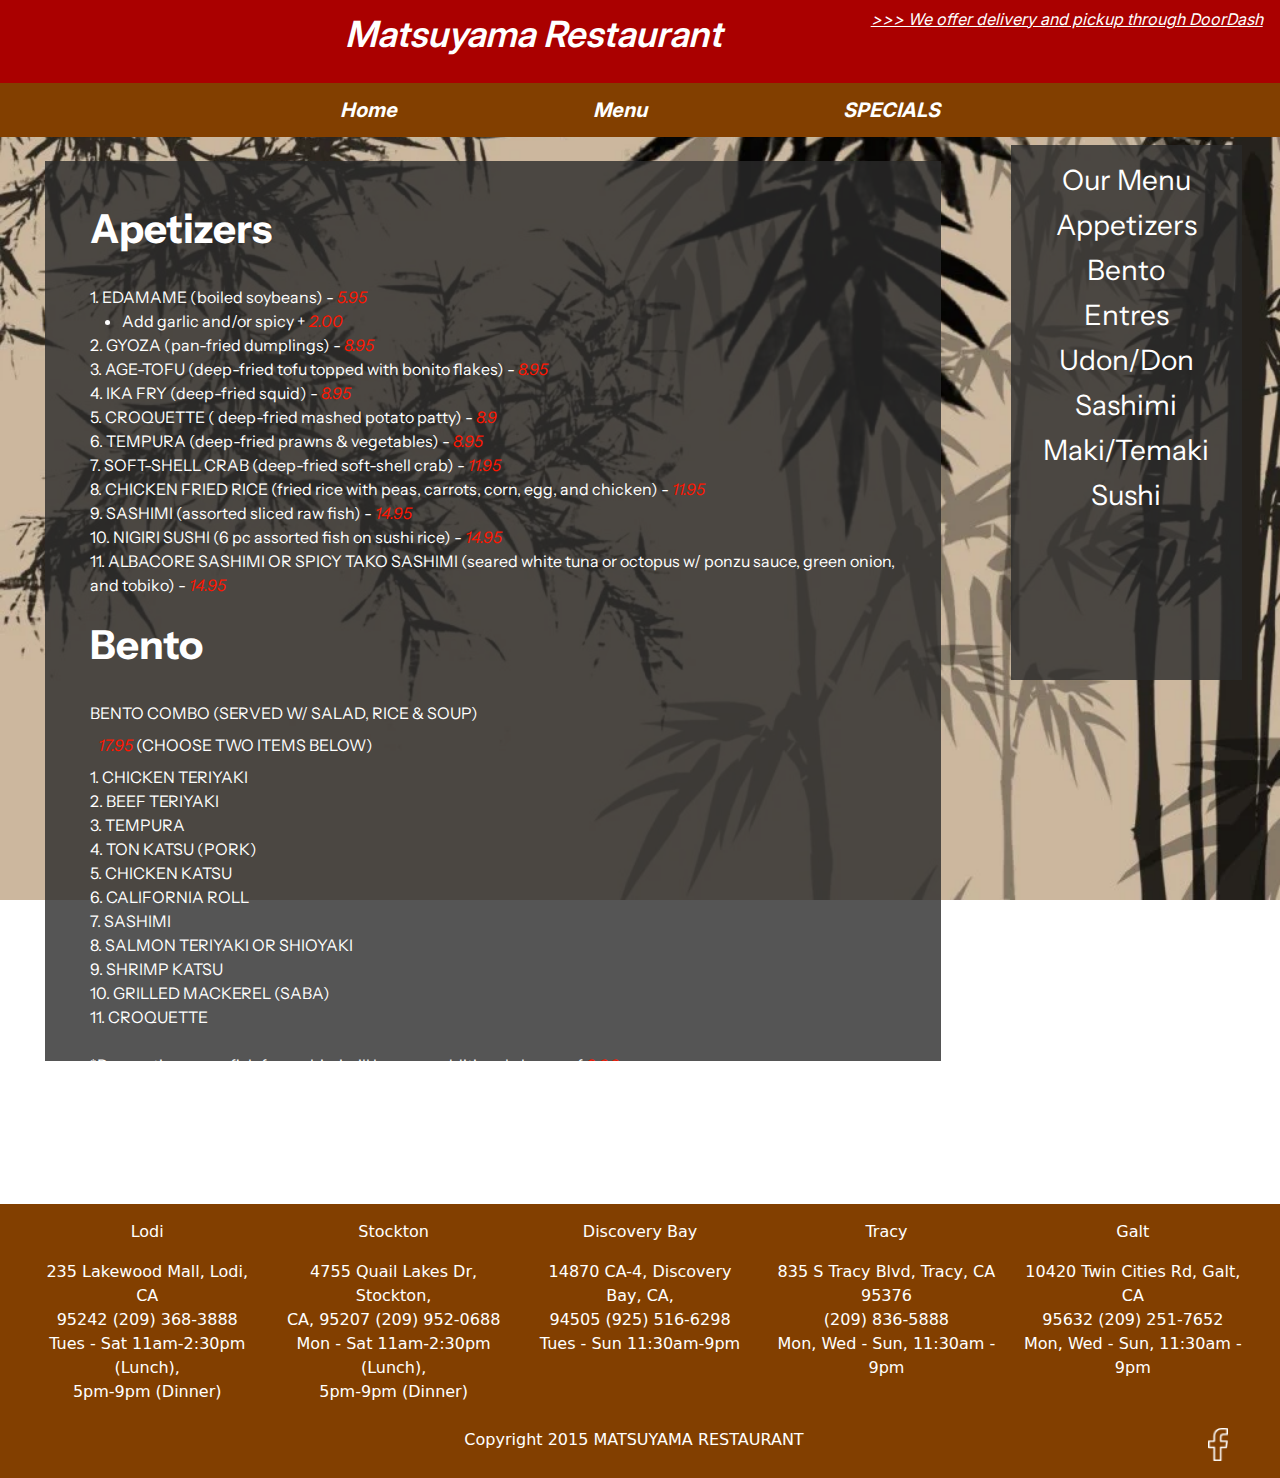
==== commit b6cc5414: "commit" ====
--- a/pages/Menu.html
+++ b/pages/Menu.html
@@ -1,328 +1,376 @@
 <!DOCTYPE html>
 <html lang="en">
+
 <head>
-    <meta charset="UTF-8">
-    <meta name="viewport" content="width=device-width, initial-scale=1.0">
-    <title>Menu Page</title>
-    <link href="https://cdn.jsdelivr.net/npm/bootstrap@5.3.3/dist/css/bootstrap.min.css" rel="stylesheet"
-        integrity="sha384-QWTKZyjpPEjISv5WaRU9OFeRpok6YctnYmDr5pNlyT2bRjXh0JMhjY6hW+ALEwIH" crossorigin="anonymous">
-    <link rel="stylesheet" href="../styles/styles.css">
-    <link rel="preconnect" href="https://fonts.googleapis.com">
-    <link rel="preconnect" href="https://fonts.gstatic.com" crossorigin>
-    <link href="https://fonts.googleapis.com/css2?family=IBM+Plex+Sans:ital,wght@0,100;0,200;0,300;0,400;0,500;0,600;0,700;1,100;1,200;1,300;1,400;1,500;1,600;1,700&family=Instrument+Sans:ital,wght@0,400..700;1,400..700&family=Roboto:ital,wght@0,100;0,300;0,400;0,500;0,700;0,900;1,100;1,300;1,400;1,500;1,700;1,900&display=swap" rel="stylesheet">
+  <meta charset="UTF-8">
+  <meta name="viewport" content="width=device-width, initial-scale=1.0">
+  <title>Menu Page</title>
+  <link href="https://cdn.jsdelivr.net/npm/bootstrap@5.3.3/dist/css/bootstrap.min.css" rel="stylesheet"
+    integrity="sha384-QWTKZyjpPEjISv5WaRU9OFeRpok6YctnYmDr5pNlyT2bRjXh0JMhjY6hW+ALEwIH" crossorigin="anonymous">
+  <link rel="stylesheet" href="../styles/styles.css">
+  <link rel="preconnect" href="https://fonts.googleapis.com">
+  <link rel="preconnect" href="https://fonts.gstatic.com" crossorigin>
+  <link
+    href="https://fonts.googleapis.com/css2?family=IBM+Plex+Sans:ital,wght@0,100;0,200;0,300;0,400;0,500;0,600;0,700;1,100;1,200;1,300;1,400;1,500;1,600;1,700&family=Instrument+Sans:ital,wght@0,400..700;1,400..700&family=Roboto:ital,wght@0,100;0,300;0,400;0,500;0,700;0,900;1,100;1,300;1,400;1,500;1,700;1,900&display=swap"
+    rel="stylesheet">
 </head>
+
 <body class="menu-body">
 
-    <!--Header-->
-    <div class="menu-nav">
-      <div class="container-fluid containerHead">
-          <div class="row">
-              <div class="col-2"></div>
-              <p class="size36 weight600 col-8"><i>Matsuyama Restaurant</i></p>
-              <div class="menu-nav-response col">
-              <u><i>>>> We offer delivery and pickup through DoorDash</i></u>
-              </div>
-          </div>
+  <!--Header-->
+  <div class="menu-nav">
+    <div class="container-fluid containerHead">
+      <div class="row">
+        <div class="col-2"></div>
+        <p class="size36 weight600 col-6 nav-font"><i>Matsuyama Restaurant</i></p>
+        <div class="col nav-response">
+          <u><i>>>> We offer delivery and pickup through DoorDash</i></u>
         </div>
-        <nav class="navbar navbar-expand-lg divColor p-0">
-          <div class="container-fluid">
-            <button class="navbar-toggler navbar-dark" type="button" data-bs-toggle="collapse" data-bs-target="#navbarNav"
-              aria-controls="navbarNav" aria-expanded="false" aria-label="Toggle navigation">
-              <span class="navbar-toggler-icon"></span>
-            </button>
-            <div class="collapse navbar-collapse justify-content-center" id="navbarNav">
-              <ul class="navbar-nav size20 weight700">
-                <li class="nav-item d-flex justify-content-center">
-                  <a class="nav-link" href="../index.html"><i>Home</i></a>
-                </li>
-                <li class="nav-item d-flex justify-content-center">
-                  <a class="nav-link" href="../pages/Menu.html"><i>Menu</i></a>
-                </li>
-                <li class="nav-item d-flex justify-content-center">
-                  <a class="nav-link" href="../pages/specials.html"><i>SPECIALS</i></a>
-                </li>
-              </ul>
-            </div>
-          </div>
-        </nav>
+      </div>
+    </div>
+    <nav class="navbar navbar-expand-lg divColor p-1 m-0">
+      <div class="container-fluid">
+        <button class="navbar-toggler navbar-dark" type="button" data-bs-toggle="collapse" data-bs-target="#navbarNav"
+          aria-controls="navbarNav" aria-expanded="false" aria-label="Toggle navigation">
+          <span class="navbar-toggler-icon"></span>
+        </button>
+        <div class="collapse navbar-collapse justify-content-center" id="navbarNav">
+          <ul class="navbar-nav size20 weight700">
+            <li class="nav-item d-flex justify-content-center">
+              <a class="nav-link" href="./index.html"><i>Home</i></a>
+            </li>
+            <li class="nav-item d-flex justify-content-center">
+              <a class="nav-link" href="./pages/Menu.html"><i>Menu</i></a>
+            </li>
+            <li class="nav-item d-flex justify-content-center">
+              <a class="nav-link" href="./pages/specials.html"><i>SPECIALS</i></a>
+            </li>
+          </ul>
+        </div>
+      </div>
+    </nav>
   </div>
   <!--Header-->
 
-    <div class="scroll-container">
-
-        <h1 class="menu-h1">Apetizers</h1>
-
-        <br>
-
-        <p class="menu-p">1. EDAMAME (boiled soybeans) - <i class="color-red">5.95</i></p>
-        <ul class="menu-p"><li>Add garlic and/or spicy + <i class="color-red">2.00</i></li></ul>
-        <p class="menu-p">2. GYOZA  (pan-fried dumplings) - <i class="color-red">8.95</i></p>
-        <p class="menu-p">3. AGE-TOFU  (deep-fried tofu topped with bonito flakes) - <i class="color-red">8.95</i></p>
-        <p class="menu-p">4. IKA FRY (deep-fried squid) - <i class="color-red">8.95</i></p>
-        <p class="menu-p">5. CROQUETTE ( deep-fried mashed potato patty) - <i class="color-red">8.9</i></p>
-        <p class="menu-p">6. TEMPURA  (deep-fried prawns & vegetables) - <i class="color-red">8.95</i></p>
-        <p class="menu-p">7. SOFT-SHELL CRAB  (deep-fried soft-shell crab) - <i class="color-red">11.95</i></p>
-        <p class="menu-p">8. CHICKEN FRIED RICE  (fried rice with peas, carrots, corn, egg, and chicken) - <i class="color-red">11.95</i></p>
-        <p class="menu-p">9. SASHIMI  (assorted sliced raw fish) - <i class="color-red">14.95</i></p>
-        <p class="menu-p">10. NIGIRI SUSHI  (6 pc assorted fish on sushi rice) - <i class="color-red">14.95</i></p>
-        <p class="menu-p">11. ALBACORE SASHIMI OR SPICY TAKO SASHIMI  (seared white tuna or octopus w/ ponzu sauce, green onion, and tobiko) - <i class="color-red">14.95</i></p>
-
-        <br>
-
-        <h1 class="menu-h1">Bento</h1>
-
-        <br>
-
-        <p class="menu-p">BENTO COMBO (SERVED W/ SALAD, RICE & SOUP)</p>
-        <p class="menu-p m-2"><i class="color-red">17.95</i> (CHOOSE TWO ITEMS BELOW)</p>
-        <p class="menu-p">1. CHICKEN TERIYAKI</p>
-        <p class="menu-p">2. BEEF TERIYAKI</p>
-        <p class="menu-p">3. TEMPURA</p>
-        <p class="menu-p">4. TON KATSU (PORK)</p>
-        <p class="menu-p">5. CHICKEN KATSU</p>
-        <p class="menu-p">6. CALIFORNIA ROLL</p>
-        <p class="menu-p">7. SASHIMI</p>
-        <p class="menu-p">8. SALMON TERIYAKI OR SHIOYAKI</p>
-        <p class="menu-p">9. SHRIMP KATSU</p>
-        <p class="menu-p">10. GRILLED MACKEREL (SABA)</p>
-        <p class="menu-p">11. CROQUETTE</p>
-        
-        <br>
-
-        <p class="menu-p">*Requesting same fish for sashimi will have an additional charge of <i class="color-red">2.00</i></p>
-        <p class="menu-p">**California roll cannot be substituted</p>
-
-        <br>
-
-        <h1 class="menu-h1">Entres</h1>
-
-        <br>
-
-        <p class="menu-p">*SERVED W/ SALAD, RICE & SOUP</p>
-
-        <br>
-
-        <p class="menu-p">1. CHICKEN TERIYAKI (grilled chicken w/ teriyaki sauce) - <i class="color-red">15.95</i></p>
-        <p class="menu-p">2. TEMPURA  (deep-fried prawns & vegetables) - <i class="color-red">15.95</i></p>
-        <p class="menu-p">3. CHICKEN KATSU  (breaded & deep-fried chicken breast) - <i class="color-red">15.95</i></p>
-        <p class="menu-p">4. TON KATSU (breaded & deep-fried pork) - <i class="color-red">15.95</i></p>
-        <p class="menu-p">5. SHRIMP KATSU (breaded & deep-fried shrimp) - <i class="color-red">15.95</i></p>
-        <p class="menu-p">6. BEEF TERIYAKI  (grilled beef w/ teriyaki sauce) - <i class="color-red">17.95</i></p>
-        <p class="menu-p">7. SALMON TERIYAKI OR SHIOYAKI (grilled salmon w/ teriyaki sauce or lightly salted ) - <i class="color-red">18.95</i></p>
-        <p class="menu-p">8. MACKEREL SHIOYAKI (lightly salted grilled mackerel w/ lemon) - <i class="color-red">17.95</i></p>
-
-        <br>
-        <br>
-
-        <h1 class="menu-h1">Udon/Don</h1>
-
-        <br>
-
-        <p class="menu-p">UDON (NOODLE SOUP) - choose from the following sides: <i class="color-red">14.95</i></p>
-
-        <br>
-
-        <p class="menu-p">1. TEMPURA</p>
-        <p class="menu-p">2. CHICKEN TERIYAKI or KATSU</p>
-        <p class="menu-p">3. BEEF TERIYAKI</p>
-
-        <br>
-
-        <p class="menu-p">DONBURI (OVER RICE)</p>
-
-        <br>
-
-        <p class="menu-p">1. UNAGI DON - <i class="color-red">15.95</i></p>
-        <p class="menu-p">2. CHICKEN TERIYAKI DON  - <i class="color-red">10.95</i>(S)/<i class="color-red">14.95</i>(L)</p>
-        <p class="menu-p">3. BEEF TERIYAKI DON - <i class="color-red">15.95</i> (only large size available)</p>
-
-        <br>
-
-        <h1 class="menu-h1">Sashimi</h1>
-
-        <br>
-
-        <p class="menu-p">*SERVED W/ SALAD, RICE & SOUP</p>
-
-        <br>
-
-        <p class="menu-p">1. SASHIMI DELUXE  (Assorted sliced raw fish - by season) - <i class="color-red">26.95</i></p>
-        <p class="menu-p">2. TUNA SASHIMI  (Sliced raw tuna) - <i class="color-red">26.95</i></p>
-        <p class="menu-p">3. HAMACHI SASHIMI  (Sliced raw yellowtail) - <i class="color-red">26.95</i></p>
-        <p class="menu-p">4. CHIRASHI (Variety of sliced raw fish over sushi rice) - <i class="color-red">26.95</i></p>
-        <p class="menu-p">5. TEKKA DON  (Sliced raw tuna over sushi rice) - <i class="color-red">26.95</i></p>
-        <p class="menu-p">6. HAMACHI DON  (Sliced raw yellowtail over sushi rice) - <i class="color-red">26.95</i></p>
-        <p class="menu-p">7. HAPPY SUSHI  (9 pc Chef's selected Nigiri) - <i class="color-red">26.95</i></p>
-        <p class="menu-p">8. SUSHI COMBINATION (1 California Roll, 1 Basic Maki, 2 pc Chef's selected Nigiri) - <i class="color-red">26.95</i></p>
-
-        <br>
-
-        <p class="menu-p">**Substitutions to all same fish for assorted, chef-selected entres: +<i class="color-red">$2.00</i></p>
-        
-        <br>
-        
-        <h1 class="menu-h1">Maki/Temaki</h1>
-        
-        <br>
-         
-        <p class="menu-p">SUSHI MAKI (ROLL) APPETIZERS</p>
-
-        <br>
-        
-        <p class="menu-p">1. CALIFORNIA MAKI  (imitation crab meat w/ avocado) - <i class="color-red">5.95</i></p>
-        <p class="menu-p">2. KAPPA MAKI  (cucumber) - <i class="color-red">5.95</i></p>
-        <p class="menu-p">3. TEKKA MAKI  (tuna) - <i class="color-red">8.95</i></p>
-        <p class="menu-p">4. BBQ SALMON SKIN MAKI - <i class="color-red">8.95</i></p>
-        <p class="menu-p">5. EBI MAKI  (steamed shrimp w/ avocado) - <i class="color-red">8.95</i></p>
-        <p class="menu-p">6. CHICKEN OR BEEF TERIYAKI MAKI  (w/ avocado) - <i class="color-red">7.95</i></p>
-        <p class="menu-p">7. UNAGI MAKI  (w/ avocado & cucumber) - <i class="color-red">8.95</i></p>
-        <p class="menu-p"> 8. INARI  (sweet tofu skin stuffed w/ sushi rice) - <i class="color-red">7.95</i></p>
-        <p class="menu-p">9. FUTO MAKI  (vegetable) - <i class="color-red">12.95</i></p>
-        <p class="menu-p">10. SPIDER MAKI  (deep-fried soft-shell crab w/ avocado & cucumber) - <i class="color-red">14.95</i></p>
-
-        <br>
-
-        <p class="menu-p">TEMAKI SUSHI (HAND ROLL)</p>
-
-        <br>
-    
-        <p class="menu-p">1. CALIFORNIA TEMAKI  - <i class="color-red">6.95</i></p>
-        <p class="menu-p">2. TUNA TEMAKI  - <i class="color-red">6.95</i></p>
-        <p class="menu-p">3. YELLOWTAIL TEMAKI  - <i class="color-red">6.95</i></p>
-        <p class="menu-p">4. SHRIMP TEMAKI  - <i class="color-red">6.95</i></p>
-        <p class="menu-p">5. BBQ SALMON SKIN TEMAKI  - <i class="color-red">6.95</i></p>
-        <p class="menu-p">6. UNAGI (EEL) TEMAKI  - <i class="color-red">6.95</i></p>
-        <p class="menu-p">7. SOFT-SHELL CRAB TEMAKI  - <i class="color-red">8.95</i></p>
-    
-        <br>
-    
-        <h1 class="menu-h1">Sushi</h1>
-    
-        <br>
-    
-        <p class="menu-p">Please note that alterations will have additional charges:</p>
-
-        <br>
-
-        <p class="menu-p">-Soy wrap + <i class="color-red">1.00</i></p>
-        <p class="menu-p">-Deep-fried whole roll + <i class="color-red">2.00</i></p>
-        <p class="menu-p">-Add tobiko + <i class="color-red">2.00</i></p>
-        <p class="menu-p">-Requesting same fish instead of assorted + <i class="color-red">2.00</i></p>
-
-        <br>
-
-        <p class="menu-p">-Requesting additional ingredients will vary depending on each ingredient</p>
-    
-        <br>
-    
-        <p class="menu-p">- HOUSE ROLL  (asparagus, imitation crab, mayonnaise) - <i class="color-red">8.95</i></p>
-        <p class="menu-p">- HOUSTON ROLL  (cucumber roll w/ salmon & avocado) - <i class="color-red">8.95</i></p>
-        <p class="menu-p">- ALASKA ROLL  (cucumber roll w/ tuna, avocado, & spicy sauce) - <i class="color-red">8.95</i></p>
-        <p class="menu-p">- PHILADELPHIA ROLL  (smoked salmon & cheese) - <i class="color-red">8.95</i></p>
-        <p class="menu-p">- TEMPURA ROLL  (battered deep-fried shrimp, cucumber, avocado & crab mayo) - <i class="color-red">8.95</i></p>
-        <p class="menu-p">- LAS VEGAS ROLL  (deep-fried California roll w/ tuna) - <i class="color-red">8.95</i></p>
-        <p class="menu-p">- MATSUYAMA ROLL  (breaded deep-fried shrimp, cucumber, avocado & crab mayo w/ lettuce & salad dressing) - <i class="color-red">8.95</i></p>
-        <p class="menu-p">- VOLCANO ROLL  (battered deep-fried shrimp, mixed imitation crab, mayo & spicy sauce) - <i class="color-red">8.95</i></p>
-        <p class="menu-p">- BOSTON ROLL  (salmon roll w/ tobiko & avocado) - <i class="color-red">8.95</i></p>
-        <p class="menu-p">- ROCK 'N ROLL  (tuna roll w/ tobiko & avocado) - <i class="color-red">8.95</i></p>
-
-        <br>
-
-        <p class="menu-p">- HAWAII ROLL  (tuna, salmon, yellowtail & cream cheese w/ green onion & spicy sauce) - <i class="color-red">9.95</i></p>
-        <p class="menu-p">- CATERPILLAR ROLL  (salmon roll w/ green onion, avocado & tobiko) - <i class="color-red">9.95</i></p>
-        <p class="menu-p">- SPECIAL CALIFORNIA ROLL  (deep-fried California roll w/ crab mayo) - <i class="color-red">9.95</i></p>
-        <p class="menu-p">- HOUSE SPICY TEKKA MAKI  (marinated spicy tuna, cucumber & avocado) - <i class="color-red">9.95</i></p>
-        <p class="menu-p">- 49er ROLL  (cucumber roll w/ tobiko, tuna, salmon & avocado) - <i class="color-red">9.95</i></p>
-        <p class="menu-p">- HANABI ROLL  (deep-fried California roll w/ tuna & dressing, spicy sauce, unagi sauce) - <i class="color-red">9.95</i></p>
-    
-        <br>
-    
-        <p class="menu-p">- HOLLYWOOD ROLL  (cucumber roll w/ steamed shrimp, avocado, crab mayo, & tobiko) - <i class="color-red">10.95</i></p>
-        <p class="menu-p">- SMALL DRAGON  (California roll, eel & tobiko) - <i class="color-red">10.95</i></p>
-        <p class="menu-p">- MILLENNIUM ROLL  (battered deep-fried shrimp, avocado, cucumber, eel & tobiko) - <i class="color-red">10.95</i></p>
-    
-        <br>
-
-        <p class="menu-p">- KINGS ROLL  (battered deep-fried shrimp w/ mayonnaise, avocado & honey sauce) - <i class="color-red">11.95</i></p>
-        <p class="menu-p">- LAKEWOOD ROLL  (grilled snapper w/ asparagus, tobiko, crab mayo & spicy sauce) - <i class="color-red">11.95</i></p>
-        <p class="menu-p">- BLACK FOREST  (grilled tuna w/ asparagus, crab mayo, unagi sauce & black tobiko) - <i class="color-red">11.95</i></p>
-        <p class="menu-p">- RENO ROLL  (tuna, salmon w/ avocado, crab mayo & tobiko) - <i class="color-red">11.95</i></p>
-        <p class="menu-p">- RAINBOW ROLL  (assorted sliced raw fish on top of California roll, tobiko) - <i class="color-red">11.95</i></p>
-    
-        <br>
-
-        <p class="menu-p">- TIGER ROLL  (battered deep-fried shrimp w/ unagi, ebi, yellow pickle, spicy crab mayo, honey sauce & tobiko) - <i class="color-red">14.95</i></p>
-        <p class="menu-p">- BLACK DRAGON  (tuna, spicy crab mayo, crispy flakes, onion, avocado, black tobiko, unagi) - <i class="color-red">14.95</i></p>
-        <p class="menu-p">- RED DRAGON  (marinated spicy tuna, cucumber, onion, tobiko, battered deep-fried shrimp, avocado) - <i class="color-red">14.95</i></p>
-        <p class="menu-p">- GOLDEN DRAGON  (battered deep-fried shrimp, spicy mayo, cucumber, avocado, crispy flake, unagi, tobiko w/ spicy sauce) - <i class="color-red">14.95</i></p>
-        <p class="menu-p">- CRAZY MONKEY (tempura asparagus, spicy crab mayo, seared salmon, ebi, lemon zest, tobiko & spicy red chili sauce) - <i class="color-red">14.95</i></p>
-        <p class="menu-p">- BAD BOY (battered deep-fried shrimp, cucumber, crab mayo, seared scallop, tobiko, onion, spicy sauce) - <i class="color-red">14.95</i></p>    
-    
-        <br>
-    
-        <p class="menu-p">- SAKURA (steamed shrimp, avocado, tuna, tobiko) - <i class="color-red">14.95</i></p>
-        <p class="menu-p">- LION ROLL  (battered deep-fried shrimp w/ seared salmon, avocado, green onion, tobiko, unagi sauce & spicy sauce) - <i class="color-red">14.95</i></p>
-        <p class="menu-p">- ISLAND (unagi, spicy mayo, cucumber, avocado & ebi topped w/ honey sauce & cashews, tobiko, spicy sauce) - <i class="color-red">14.95</i></p>
-        <p class="menu-p">- JUNGLE ROLL  (tuna, cucumber, albacore, tobiko, seaweed salad & spicy sauce) - <i class="color-red">14.95</i></p>
-        <p class="menu-p">- PRINCESS  (ebi, crab mayo, avocado, cucumber, tuna, unagi, tobiko, onion) - <i class="color-red">14.95</i></p>
-        <p class="menu-p">- BONSAI  (battered deep-fried shrimp, asparagus, crab mayo, tuna, salmon, avocado, tobiko, onion) - <i class="color-red">14.95</i></p>
-        <p class="menu-p">- SAMURAI  (breaded deep-fried unagi, asparagus, crab mayo, tuna, salmon, tobiko & spicy sauce) - <i class="color-red">14.95</i></p>
-        <p class="menu-p">- LARGE DRAGON  (battered deep-fried shrimp w/ unagi, avocado, cucumber, tobiko) - <i class="color-red">14.95</i></p>
-    
-        <br>
-
-        <p class="menu-p">- QUAIL LAKE  (spicy tuna, breaded deep-fried shrimp, cucumber, crab mayo, scallop, unagi, tobiko, onion, spicy sauce) - <i class="color-red">16.95</i></p>
-        <p class="menu-p">- CRUNCHY SCALLOP  (asparagus, ebi, cucumber, crab mayo, deep-fried scallop, tobiko, onion & spicy sauce) - <i class="color-red">16.95</i></p>
-        <p class="menu-p">- TRIPLE 'S'  (steamed shrimp, cucumber, avocado, creamy mayo, deep-fried snapper, spicy scallop, tobiko, green onion) - <i class="color-red">16.95</i></p>
-        <p class="menu-p">- LOBSTER  (breaded deep-fried shrimp, asparagus, crab mayo, avocado, creamy lobster w/ tobiko & spicy sauce) - <i class="color-red">17.95</i></p>
-        <p class="menu-p">- RED ROSE  (spicy tuna, deep-fried shrimp, asparagus, crab mayo, cream cheese, scallop, super white tuna, tobiko, onion & spicy sauce) - <i class="color-red">17.95</i></p>
-        <p class="menu-p">- SPIDERMAN  (soft-shell crab, cucumber, avocado, crab mayo, tuna, hamachi, unagi, cashews, tobiko & spicy sauce) - <i class="color-red">17.95</i></p>
-    
+  <div class="scroll-container">
+
+    <h1 class="menu-h1">Apetizers</h1>
+
+    <br>
+
+    <p class="menu-p">1. EDAMAME (boiled soybeans) - <i class="color-red">5.95</i></p>
+    <ul class="menu-p">
+      <li>Add garlic and/or spicy + <i class="color-red">2.00</i></li>
+    </ul>
+    <p class="menu-p">2. GYOZA (pan-fried dumplings) - <i class="color-red">8.95</i></p>
+    <p class="menu-p">3. AGE-TOFU (deep-fried tofu topped with bonito flakes) - <i class="color-red">8.95</i></p>
+    <p class="menu-p">4. IKA FRY (deep-fried squid) - <i class="color-red">8.95</i></p>
+    <p class="menu-p">5. CROQUETTE ( deep-fried mashed potato patty) - <i class="color-red">8.9</i></p>
+    <p class="menu-p">6. TEMPURA (deep-fried prawns & vegetables) - <i class="color-red">8.95</i></p>
+    <p class="menu-p">7. SOFT-SHELL CRAB (deep-fried soft-shell crab) - <i class="color-red">11.95</i></p>
+    <p class="menu-p">8. CHICKEN FRIED RICE (fried rice with peas, carrots, corn, egg, and chicken) - <i
+        class="color-red">11.95</i></p>
+    <p class="menu-p">9. SASHIMI (assorted sliced raw fish) - <i class="color-red">14.95</i></p>
+    <p class="menu-p">10. NIGIRI SUSHI (6 pc assorted fish on sushi rice) - <i class="color-red">14.95</i></p>
+    <p class="menu-p">11. ALBACORE SASHIMI OR SPICY TAKO SASHIMI (seared white tuna or octopus w/ ponzu sauce, green
+      onion, and tobiko) - <i class="color-red">14.95</i></p>
+
+    <br>
+
+    <h1 class="menu-h1">Bento</h1>
+
+    <br>
+
+    <p class="menu-p">BENTO COMBO (SERVED W/ SALAD, RICE & SOUP)</p>
+    <p class="menu-p m-2"><i class="color-red">17.95</i> (CHOOSE TWO ITEMS BELOW)</p>
+    <p class="menu-p">1. CHICKEN TERIYAKI</p>
+    <p class="menu-p">2. BEEF TERIYAKI</p>
+    <p class="menu-p">3. TEMPURA</p>
+    <p class="menu-p">4. TON KATSU (PORK)</p>
+    <p class="menu-p">5. CHICKEN KATSU</p>
+    <p class="menu-p">6. CALIFORNIA ROLL</p>
+    <p class="menu-p">7. SASHIMI</p>
+    <p class="menu-p">8. SALMON TERIYAKI OR SHIOYAKI</p>
+    <p class="menu-p">9. SHRIMP KATSU</p>
+    <p class="menu-p">10. GRILLED MACKEREL (SABA)</p>
+    <p class="menu-p">11. CROQUETTE</p>
+
+    <br>
+
+    <p class="menu-p">*Requesting same fish for sashimi will have an additional charge of <i class="color-red">2.00</i>
+    </p>
+    <p class="menu-p">**California roll cannot be substituted</p>
+
+    <br>
+
+    <h1 class="menu-h1">Entres</h1>
+
+    <br>
+
+    <p class="menu-p">*SERVED W/ SALAD, RICE & SOUP</p>
+
+    <br>
+
+    <p class="menu-p">1. CHICKEN TERIYAKI (grilled chicken w/ teriyaki sauce) - <i class="color-red">15.95</i></p>
+    <p class="menu-p">2. TEMPURA (deep-fried prawns & vegetables) - <i class="color-red">15.95</i></p>
+    <p class="menu-p">3. CHICKEN KATSU (breaded & deep-fried chicken breast) - <i class="color-red">15.95</i></p>
+    <p class="menu-p">4. TON KATSU (breaded & deep-fried pork) - <i class="color-red">15.95</i></p>
+    <p class="menu-p">5. SHRIMP KATSU (breaded & deep-fried shrimp) - <i class="color-red">15.95</i></p>
+    <p class="menu-p">6. BEEF TERIYAKI (grilled beef w/ teriyaki sauce) - <i class="color-red">17.95</i></p>
+    <p class="menu-p">7. SALMON TERIYAKI OR SHIOYAKI (grilled salmon w/ teriyaki sauce or lightly salted ) - <i
+        class="color-red">18.95</i></p>
+    <p class="menu-p">8. MACKEREL SHIOYAKI (lightly salted grilled mackerel w/ lemon) - <i class="color-red">17.95</i>
+    </p>
+
+    <br>
+    <br>
+
+    <h1 class="menu-h1">Udon/Don</h1>
+
+    <br>
+
+    <p class="menu-p">UDON (NOODLE SOUP) - choose from the following sides: <i class="color-red">14.95</i></p>
+
+    <br>
+
+    <p class="menu-p">1. TEMPURA</p>
+    <p class="menu-p">2. CHICKEN TERIYAKI or KATSU</p>
+    <p class="menu-p">3. BEEF TERIYAKI</p>
+
+    <br>
+
+    <p class="menu-p">DONBURI (OVER RICE)</p>
+
+    <br>
+
+    <p class="menu-p">1. UNAGI DON - <i class="color-red">15.95</i></p>
+    <p class="menu-p">2. CHICKEN TERIYAKI DON - <i class="color-red">10.95</i>(S)/<i class="color-red">14.95</i>(L)</p>
+    <p class="menu-p">3. BEEF TERIYAKI DON - <i class="color-red">15.95</i> (only large size available)</p>
+
+    <br>
+
+    <h1 class="menu-h1">Sashimi</h1>
+
+    <br>
+
+    <p class="menu-p">*SERVED W/ SALAD, RICE & SOUP</p>
+
+    <br>
+
+    <p class="menu-p">1. SASHIMI DELUXE (Assorted sliced raw fish - by season) - <i class="color-red">26.95</i></p>
+    <p class="menu-p">2. TUNA SASHIMI (Sliced raw tuna) - <i class="color-red">26.95</i></p>
+    <p class="menu-p">3. HAMACHI SASHIMI (Sliced raw yellowtail) - <i class="color-red">26.95</i></p>
+    <p class="menu-p">4. CHIRASHI (Variety of sliced raw fish over sushi rice) - <i class="color-red">26.95</i></p>
+    <p class="menu-p">5. TEKKA DON (Sliced raw tuna over sushi rice) - <i class="color-red">26.95</i></p>
+    <p class="menu-p">6. HAMACHI DON (Sliced raw yellowtail over sushi rice) - <i class="color-red">26.95</i></p>
+    <p class="menu-p">7. HAPPY SUSHI (9 pc Chef's selected Nigiri) - <i class="color-red">26.95</i></p>
+    <p class="menu-p">8. SUSHI COMBINATION (1 California Roll, 1 Basic Maki, 2 pc Chef's selected Nigiri) - <i
+        class="color-red">26.95</i></p>
+
+    <br>
+
+    <p class="menu-p">**Substitutions to all same fish for assorted, chef-selected entres: +<i
+        class="color-red">$2.00</i></p>
+
+    <br>
+
+    <h1 class="menu-h1">Maki/Temaki</h1>
+
+    <br>
+
+    <p class="menu-p">SUSHI MAKI (ROLL) APPETIZERS</p>
+
+    <br>
+
+    <p class="menu-p">1. CALIFORNIA MAKI (imitation crab meat w/ avocado) - <i class="color-red">5.95</i></p>
+    <p class="menu-p">2. KAPPA MAKI (cucumber) - <i class="color-red">5.95</i></p>
+    <p class="menu-p">3. TEKKA MAKI (tuna) - <i class="color-red">8.95</i></p>
+    <p class="menu-p">4. BBQ SALMON SKIN MAKI - <i class="color-red">8.95</i></p>
+    <p class="menu-p">5. EBI MAKI (steamed shrimp w/ avocado) - <i class="color-red">8.95</i></p>
+    <p class="menu-p">6. CHICKEN OR BEEF TERIYAKI MAKI (w/ avocado) - <i class="color-red">7.95</i></p>
+    <p class="menu-p">7. UNAGI MAKI (w/ avocado & cucumber) - <i class="color-red">8.95</i></p>
+    <p class="menu-p"> 8. INARI (sweet tofu skin stuffed w/ sushi rice) - <i class="color-red">7.95</i></p>
+    <p class="menu-p">9. FUTO MAKI (vegetable) - <i class="color-red">12.95</i></p>
+    <p class="menu-p">10. SPIDER MAKI (deep-fried soft-shell crab w/ avocado & cucumber) - <i
+        class="color-red">14.95</i></p>
+
+    <br>
+
+    <p class="menu-p">TEMAKI SUSHI (HAND ROLL)</p>
+
+    <br>
+
+    <p class="menu-p">1. CALIFORNIA TEMAKI - <i class="color-red">6.95</i></p>
+    <p class="menu-p">2. TUNA TEMAKI - <i class="color-red">6.95</i></p>
+    <p class="menu-p">3. YELLOWTAIL TEMAKI - <i class="color-red">6.95</i></p>
+    <p class="menu-p">4. SHRIMP TEMAKI - <i class="color-red">6.95</i></p>
+    <p class="menu-p">5. BBQ SALMON SKIN TEMAKI - <i class="color-red">6.95</i></p>
+    <p class="menu-p">6. UNAGI (EEL) TEMAKI - <i class="color-red">6.95</i></p>
+    <p class="menu-p">7. SOFT-SHELL CRAB TEMAKI - <i class="color-red">8.95</i></p>
+
+    <br>
+
+    <h1 class="menu-h1">Sushi</h1>
+
+    <br>
+
+    <p class="menu-p">Please note that alterations will have additional charges:</p>
+
+    <br>
+
+    <p class="menu-p">-Soy wrap + <i class="color-red">1.00</i></p>
+    <p class="menu-p">-Deep-fried whole roll + <i class="color-red">2.00</i></p>
+    <p class="menu-p">-Add tobiko + <i class="color-red">2.00</i></p>
+    <p class="menu-p">-Requesting same fish instead of assorted + <i class="color-red">2.00</i></p>
+
+    <br>
+
+    <p class="menu-p">-Requesting additional ingredients will vary depending on each ingredient</p>
+
+    <br>
+
+    <p class="menu-p">- HOUSE ROLL (asparagus, imitation crab, mayonnaise) - <i class="color-red">8.95</i></p>
+    <p class="menu-p">- HOUSTON ROLL (cucumber roll w/ salmon & avocado) - <i class="color-red">8.95</i></p>
+    <p class="menu-p">- ALASKA ROLL (cucumber roll w/ tuna, avocado, & spicy sauce) - <i class="color-red">8.95</i></p>
+    <p class="menu-p">- PHILADELPHIA ROLL (smoked salmon & cheese) - <i class="color-red">8.95</i></p>
+    <p class="menu-p">- TEMPURA ROLL (battered deep-fried shrimp, cucumber, avocado & crab mayo) - <i
+        class="color-red">8.95</i></p>
+    <p class="menu-p">- LAS VEGAS ROLL (deep-fried California roll w/ tuna) - <i class="color-red">8.95</i></p>
+    <p class="menu-p">- MATSUYAMA ROLL (breaded deep-fried shrimp, cucumber, avocado & crab mayo w/ lettuce & salad
+      dressing) - <i class="color-red">8.95</i></p>
+    <p class="menu-p">- VOLCANO ROLL (battered deep-fried shrimp, mixed imitation crab, mayo & spicy sauce) - <i
+        class="color-red">8.95</i></p>
+    <p class="menu-p">- BOSTON ROLL (salmon roll w/ tobiko & avocado) - <i class="color-red">8.95</i></p>
+    <p class="menu-p">- ROCK 'N ROLL (tuna roll w/ tobiko & avocado) - <i class="color-red">8.95</i></p>
+
+    <br>
+
+    <p class="menu-p">- HAWAII ROLL (tuna, salmon, yellowtail & cream cheese w/ green onion & spicy sauce) - <i
+        class="color-red">9.95</i></p>
+    <p class="menu-p">- CATERPILLAR ROLL (salmon roll w/ green onion, avocado & tobiko) - <i class="color-red">9.95</i>
+    </p>
+    <p class="menu-p">- SPECIAL CALIFORNIA ROLL (deep-fried California roll w/ crab mayo) - <i
+        class="color-red">9.95</i></p>
+    <p class="menu-p">- HOUSE SPICY TEKKA MAKI (marinated spicy tuna, cucumber & avocado) - <i
+        class="color-red">9.95</i></p>
+    <p class="menu-p">- 49er ROLL (cucumber roll w/ tobiko, tuna, salmon & avocado) - <i class="color-red">9.95</i></p>
+    <p class="menu-p">- HANABI ROLL (deep-fried California roll w/ tuna & dressing, spicy sauce, unagi sauce) - <i
+        class="color-red">9.95</i></p>
+
+    <br>
+
+    <p class="menu-p">- HOLLYWOOD ROLL (cucumber roll w/ steamed shrimp, avocado, crab mayo, & tobiko) - <i
+        class="color-red">10.95</i></p>
+    <p class="menu-p">- SMALL DRAGON (California roll, eel & tobiko) - <i class="color-red">10.95</i></p>
+    <p class="menu-p">- MILLENNIUM ROLL (battered deep-fried shrimp, avocado, cucumber, eel & tobiko) - <i
+        class="color-red">10.95</i></p>
+
+    <br>
+
+    <p class="menu-p">- KINGS ROLL (battered deep-fried shrimp w/ mayonnaise, avocado & honey sauce) - <i
+        class="color-red">11.95</i></p>
+    <p class="menu-p">- LAKEWOOD ROLL (grilled snapper w/ asparagus, tobiko, crab mayo & spicy sauce) - <i
+        class="color-red">11.95</i></p>
+    <p class="menu-p">- BLACK FOREST (grilled tuna w/ asparagus, crab mayo, unagi sauce & black tobiko) - <i
+        class="color-red">11.95</i></p>
+    <p class="menu-p">- RENO ROLL (tuna, salmon w/ avocado, crab mayo & tobiko) - <i class="color-red">11.95</i></p>
+    <p class="menu-p">- RAINBOW ROLL (assorted sliced raw fish on top of California roll, tobiko) - <i
+        class="color-red">11.95</i></p>
+
+    <br>
+
+    <p class="menu-p">- TIGER ROLL (battered deep-fried shrimp w/ unagi, ebi, yellow pickle, spicy crab mayo, honey
+      sauce & tobiko) - <i class="color-red">14.95</i></p>
+    <p class="menu-p">- BLACK DRAGON (tuna, spicy crab mayo, crispy flakes, onion, avocado, black tobiko, unagi) - <i
+        class="color-red">14.95</i></p>
+    <p class="menu-p">- RED DRAGON (marinated spicy tuna, cucumber, onion, tobiko, battered deep-fried shrimp, avocado)
+      - <i class="color-red">14.95</i></p>
+    <p class="menu-p">- GOLDEN DRAGON (battered deep-fried shrimp, spicy mayo, cucumber, avocado, crispy flake, unagi,
+      tobiko w/ spicy sauce) - <i class="color-red">14.95</i></p>
+    <p class="menu-p">- CRAZY MONKEY (tempura asparagus, spicy crab mayo, seared salmon, ebi, lemon zest, tobiko & spicy
+      red chili sauce) - <i class="color-red">14.95</i></p>
+    <p class="menu-p">- BAD BOY (battered deep-fried shrimp, cucumber, crab mayo, seared scallop, tobiko, onion, spicy
+      sauce) - <i class="color-red">14.95</i></p>
+
+    <br>
+
+    <p class="menu-p">- SAKURA (steamed shrimp, avocado, tuna, tobiko) - <i class="color-red">14.95</i></p>
+    <p class="menu-p">- LION ROLL (battered deep-fried shrimp w/ seared salmon, avocado, green onion, tobiko, unagi
+      sauce & spicy sauce) - <i class="color-red">14.95</i></p>
+    <p class="menu-p">- ISLAND (unagi, spicy mayo, cucumber, avocado & ebi topped w/ honey sauce & cashews, tobiko,
+      spicy sauce) - <i class="color-red">14.95</i></p>
+    <p class="menu-p">- JUNGLE ROLL (tuna, cucumber, albacore, tobiko, seaweed salad & spicy sauce) - <i
+        class="color-red">14.95</i></p>
+    <p class="menu-p">- PRINCESS (ebi, crab mayo, avocado, cucumber, tuna, unagi, tobiko, onion) - <i
+        class="color-red">14.95</i></p>
+    <p class="menu-p">- BONSAI (battered deep-fried shrimp, asparagus, crab mayo, tuna, salmon, avocado, tobiko, onion)
+      - <i class="color-red">14.95</i></p>
+    <p class="menu-p">- SAMURAI (breaded deep-fried unagi, asparagus, crab mayo, tuna, salmon, tobiko & spicy sauce) -
+      <i class="color-red">14.95</i></p>
+    <p class="menu-p">- LARGE DRAGON (battered deep-fried shrimp w/ unagi, avocado, cucumber, tobiko) - <i
+        class="color-red">14.95</i></p>
+
+    <br>
+
+    <p class="menu-p">- QUAIL LAKE (spicy tuna, breaded deep-fried shrimp, cucumber, crab mayo, scallop, unagi, tobiko,
+      onion, spicy sauce) - <i class="color-red">16.95</i></p>
+    <p class="menu-p">- CRUNCHY SCALLOP (asparagus, ebi, cucumber, crab mayo, deep-fried scallop, tobiko, onion & spicy
+      sauce) - <i class="color-red">16.95</i></p>
+    <p class="menu-p">- TRIPLE 'S' (steamed shrimp, cucumber, avocado, creamy mayo, deep-fried snapper, spicy scallop,
+      tobiko, green onion) - <i class="color-red">16.95</i></p>
+    <p class="menu-p">- LOBSTER (breaded deep-fried shrimp, asparagus, crab mayo, avocado, creamy lobster w/ tobiko &
+      spicy sauce) - <i class="color-red">17.95</i></p>
+    <p class="menu-p">- RED ROSE (spicy tuna, deep-fried shrimp, asparagus, crab mayo, cream cheese, scallop, super
+      white tuna, tobiko, onion & spicy sauce) - <i class="color-red">17.95</i></p>
+    <p class="menu-p">- SPIDERMAN (soft-shell crab, cucumber, avocado, crab mayo, tuna, hamachi, unagi, cashews, tobiko
+      & spicy sauce) - <i class="color-red">17.95</i></p>
+
+  </div>
+
+
+  <div class="for-menu-respose">
+    <div class="our-menu">
+      <div class="menu-anchors">
+        <h3 class="menu-p" style="padding-top: 8%; padding-bottom: 2.5%;">Our Menu</h3>
+        <h3 class="menu-p" style="padding-top: 2.5%; padding-bottom: 2.5%;">Appetizers</h3>
+        <h3 class="menu-p" style="padding-top: 2.5%; padding-bottom: 2.5%;">Bento</h3>
+        <h3 class="menu-p" style="padding-top: 2.5%; padding-bottom: 2.5%;">Entres</h3>
+        <h3 class="menu-p" style="padding-top: 2.5%; padding-bottom: 2.5%;">Udon/Don</h3>
+        <h3 class="menu-p" style="padding-top: 2.5%; padding-bottom: 2.5%;">Sashimi</h3>
+        <h3 class="menu-p" style="padding-top: 2.5%; padding-bottom: 2.5%;">Maki/Temaki</h3>
+        <h3 class="menu-p" style="padding-top: 2.5%; padding-bottom: 2.5%;">Sushi</h3>
+      </div>
     </div>
-
-
-    <div class="for-menu-respose">
-        <div class="our-menu">
-            <div class="menu-anchors">
-                <h3 class="menu-p" style="padding-top: 8%; padding-bottom: 2.5%;">Our Menu</h3>
-                <h3 class="menu-p" style="padding-top: 2.5%; padding-bottom: 2.5%;">Appetizers</h3>
-                <h3 class="menu-p" style="padding-top: 2.5%; padding-bottom: 2.5%;">Bento</h3>
-                <h3 class="menu-p" style="padding-top: 2.5%; padding-bottom: 2.5%;">Entres</h3>
-                <h3 class="menu-p" style="padding-top: 2.5%; padding-bottom: 2.5%;">Udon/Don</h3>
-                <h3 class="menu-p" style="padding-top: 2.5%; padding-bottom: 2.5%;">Sashimi</h3>
-                <h3 class="menu-p" style="padding-top: 2.5%; padding-bottom: 2.5%;">Maki/Temaki</h3>
-                <h3 class="menu-p" style="padding-top: 2.5%; padding-bottom: 2.5%;">Sushi</h3>
-            </div>
-        </div>
-    </div>
-
+  </div>
+
+  <div class="menu-footer">
     <main class="container-fluid footer text-center ">
-        <div class="row px-4">
+      <div class="row px-4">
         <div class="col-lg footer-text">
           <p class="size16 py-3">Lodi</p>
           <p class="size14">235 Lakewood Mall, Lodi, CA <br> 95242 (209) 368-3888<br>
             Tues - Sat 11am-2:30pm (Lunch),<br> 5pm-9pm (Dinner)</p>
-        </div>
-        <div class="col-lg footer-text">
-          <p class="size16 py-3">Stockton</p>
-          <p class="size14">4755 Quail Lakes Dr, Stockton,<br> CA, 95207 (209) 952-0688<br>
-            Mon - Sat 11am-2:30pm (Lunch),<br> 5pm-9pm (Dinner)</p>
-        </div>
-        <div class="col-lg footer-text">
-          <p class="size16 py-3">Discovery Bay</p>
-          <p class="size14">14870 CA-4, Discovery Bay, CA,<br> 94505 (925) 516-6298<br>
-            Tues - Sun 11:30am-9pm</p>
+          </div>
+          <div class="col-lg footer-text">
+            <p class="size16 py-3">Stockton</p>
+        <p class="size14">4755 Quail Lakes Dr, Stockton,<br> CA, 95207 (209) 952-0688<br>
+          Mon - Sat 11am-2:30pm (Lunch),<br> 5pm-9pm (Dinner)</p>
+      </div>
+      <div class="col-lg footer-text">
+        <p class="size16 py-3">Discovery Bay</p>
+        <p class="size14">14870 CA-4, Discovery Bay, CA,<br> 94505 (925) 516-6298<br>
+          Tues - Sun 11:30am-9pm</p>
         </div>
         <div class="col-lg footer-text">
           <p class="size16 py-3">Tracy</p>
           <p class="size14">835 S Tracy Blvd, Tracy, CA 95376<br>
             (209) 836-5888<br>
             Mon, Wed - Sun, 11:30am - 9pm</p>
-        </div>
-        <div class="col-lg footer-text">
-          <p class="size16 py-3">Galt</p>
-          <p class="size14">10420 Twin Cities Rd, Galt, CA<br> 95632 (209) 251-7652<br>
-            Mon, Wed - Sun, 11:30am - 9pm</p>
+          </div>
+      <div class="col-lg footer-text">
+        <p class="size16 py-3">Galt</p>
+        <p class="size14">10420 Twin Cities Rd, Galt, CA<br> 95632 (209) 251-7652<br>
+          Mon, Wed - Sun, 11:30am - 9pm</p>
         </div>
       </div>
       <div class="row text-center size16">
@@ -331,15 +379,17 @@
           Copyright 2015 MATSUYAMA RESTAURANT
           
         </p>
-  
-      </div>
-      </main>
-
-
-
+        
+      </div>
+    </main>
+  </div>
     
-    <script src="https://cdn.jsdelivr.net/npm/bootstrap@5.3.3/dist/js/bootstrap.bundle.min.js"
-        integrity="sha384-YvpcrYf0tY3lHB60NNkmXc5s9fDVZLESaAA55NDzOxhy9GkcIdslK1eN7N6jIeHz"
-        crossorigin="anonymous"></script>
+
+
+
+  <script src="https://cdn.jsdelivr.net/npm/bootstrap@5.3.3/dist/js/bootstrap.bundle.min.js"
+    integrity="sha384-YvpcrYf0tY3lHB60NNkmXc5s9fDVZLESaAA55NDzOxhy9GkcIdslK1eN7N6jIeHz"
+    crossorigin="anonymous"></script>
 </body>
+
 </html>--- a/styles/styles.css
+++ b/styles/styles.css
@@ -442,6 +442,7 @@
         padding-top: 5%;
         padding-bottom: 5%;
     }
+
     .menu-anchors {
         display: flex;
         flex-direction: column;
@@ -454,12 +455,21 @@
         position:absolute;
         top: 1720px;
     }
+
+    .nav-response {
+        width: 500px;
+        align-items: end;
+    }
     
 }
 
 @media screen and (max-width: 800px) {
     .scroll-container {
         top: 800px;
+    }
+
+    .nav-font {
+        font-size: 25px;
     }
     
     .for-menu-respose {
@@ -509,7 +519,7 @@
     .scroll-container {
         top: 645px;
     }
-
+    
     .menu-footer {
         top: 1555px;
     }
@@ -520,6 +530,7 @@
 
     .scroll-container {
         top: 610px;
+        margin-right: 0%;
     }
 
     .menu-footer {
@@ -529,7 +540,21 @@
 
 @media screen and (max-width: 450px) {
     .scroll-container {
-        top: 600px;
+        top: 635px;
+    }
+
+    .menu-footer {
+        top: 1550px;
+    }
+}
+
+@media screen and (max-width: 400px) {
+    .nav-font {
+        font-size: 25px;
+    }
+
+    .scroll-container {
+        top: 560px;
     }
 
     .for-menu-respose {
@@ -537,19 +562,13 @@
     }
 
     .menu-footer {
-        top: 1510px;
-    }
-
-
-}
-
-@media screen and (max-width: 400px) {
-    .after-400px {
-        font-size: 30px;
-    }
-
-    .scroll-container {
-        top: 560px;
+        top: 1470px;
+    }
+}
+
+@media screen and (max-width: 350px) {
+    .scroll-container {
+        top: 520px;
     }
 
     .for-menu-respose {
@@ -557,24 +576,6 @@
     }
 
     .menu-footer {
-        top: 1470px;
-    }
-}
-
-@media screen and (max-width: 350px) {
-    .after-400px {
-        font-size: 25px;
-    }
-
-    .scroll-container {
-        top: 520px;
-    }
-
-    .for-menu-respose {
-        margin-top: 14%;
-    }
-
-    .menu-footer {
         top: 1430px;
     }
 
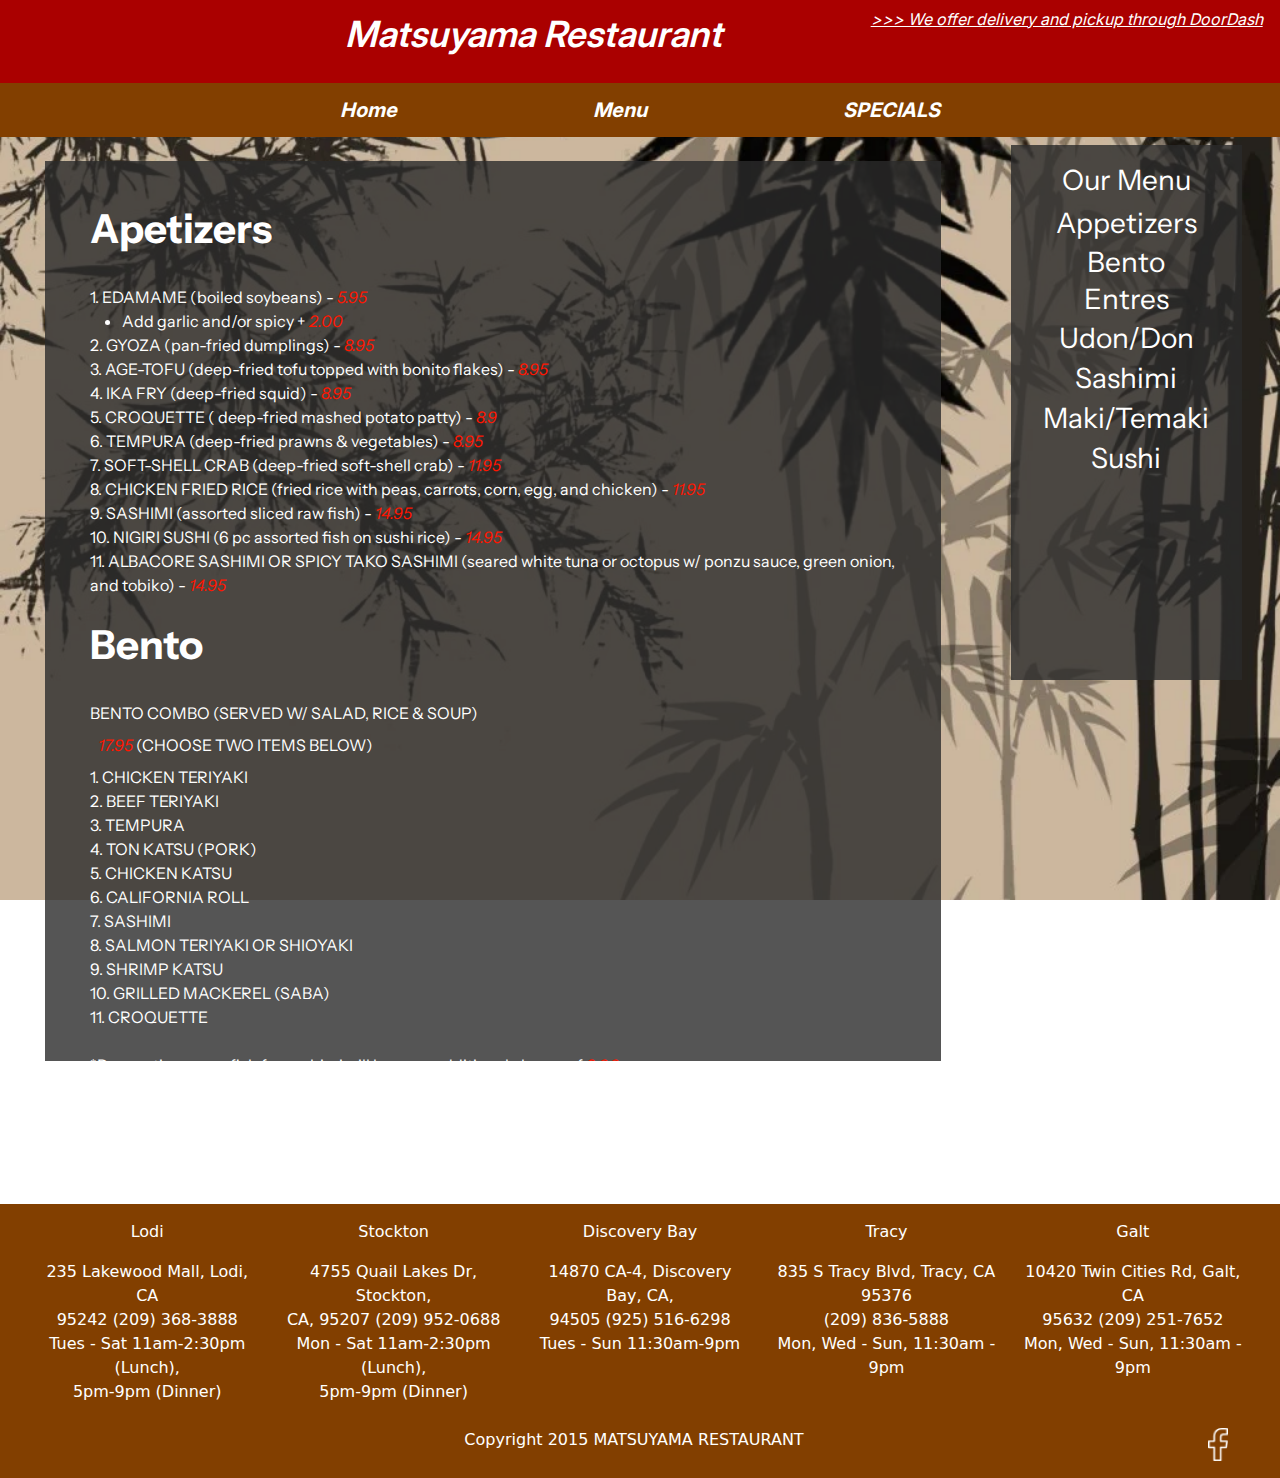
==== commit 46a49bc6: "done" ====
--- a/pages/Menu.html
+++ b/pages/Menu.html
@@ -37,13 +37,13 @@
         <div class="collapse navbar-collapse justify-content-center" id="navbarNav">
           <ul class="navbar-nav size20 weight700">
             <li class="nav-item d-flex justify-content-center">
-              <a class="nav-link" href="./index.html"><i>Home</i></a>
+              <a class="nav-link" href="../index.html"><i>Home</i></a>
             </li>
             <li class="nav-item d-flex justify-content-center">
-              <a class="nav-link" href="./pages/Menu.html"><i>Menu</i></a>
+              <a class="nav-link" href="../pages/Menu.html"><i>Menu</i></a>
             </li>
             <li class="nav-item d-flex justify-content-center">
-              <a class="nav-link" href="./pages/specials.html"><i>SPECIALS</i></a>
+              <a class="nav-link" href="../pages/specials.html"><i>SPECIALS</i></a>
             </li>
           </ul>
         </div>
@@ -54,7 +54,7 @@
 
   <div class="scroll-container">
 
-    <h1 class="menu-h1">Apetizers</h1>
+    <h1 class="menu-h1" id="appetizersId">Apetizers</h1>
 
     <br>
 
@@ -77,7 +77,7 @@
 
     <br>
 
-    <h1 class="menu-h1">Bento</h1>
+    <h1 class="menu-h1" id="bentoId">Bento</h1>
 
     <br>
 
@@ -103,7 +103,7 @@
 
     <br>
 
-    <h1 class="menu-h1">Entres</h1>
+    <h1 class="menu-h1" id="entresId">Entres</h1>
 
     <br>
 
@@ -125,7 +125,7 @@
     <br>
     <br>
 
-    <h1 class="menu-h1">Udon/Don</h1>
+    <h1 class="menu-h1" id="udonId">Udon/Don</h1>
 
     <br>
 
@@ -149,7 +149,7 @@
 
     <br>
 
-    <h1 class="menu-h1">Sashimi</h1>
+    <h1 class="menu-h1" id="sashimiId">Sashimi</h1>
 
     <br>
 
@@ -174,7 +174,7 @@
 
     <br>
 
-    <h1 class="menu-h1">Maki/Temaki</h1>
+    <h1 class="menu-h1" id="MakiId">Maki/Temaki</h1>
 
     <br>
 
@@ -210,7 +210,7 @@
 
     <br>
 
-    <h1 class="menu-h1">Sushi</h1>
+    <h1 class="menu-h1" id="sushiId">Sushi</h1>
 
     <br>
 
@@ -332,13 +332,28 @@
     <div class="our-menu">
       <div class="menu-anchors">
         <h3 class="menu-p" style="padding-top: 8%; padding-bottom: 2.5%;">Our Menu</h3>
-        <h3 class="menu-p" style="padding-top: 2.5%; padding-bottom: 2.5%;">Appetizers</h3>
-        <h3 class="menu-p" style="padding-top: 2.5%; padding-bottom: 2.5%;">Bento</h3>
+        <a href="#appetizersId">
+          <h3 class="menu-p" style="padding-top: 2.5%; padding-bottom: 2.5%;">Appetizers</h3>
+        </a>
+        <a href="#bentoId">
+          <h3 class="menu-p" style="padding-top: 2.5%; padding-bottom: 2.5%;">Bento</h3>
+        </a>
+        <a href="#entresID">
         <h3 class="menu-p" style="padding-top: 2.5%; padding-bottom: 2.5%;">Entres</h3>
+        </a>
+        <a href="#udonId">
         <h3 class="menu-p" style="padding-top: 2.5%; padding-bottom: 2.5%;">Udon/Don</h3>
+        </a>
+        <a href="#sashimiId">
         <h3 class="menu-p" style="padding-top: 2.5%; padding-bottom: 2.5%;">Sashimi</h3>
+        </a>
+        <a href="#makiId">
         <h3 class="menu-p" style="padding-top: 2.5%; padding-bottom: 2.5%;">Maki/Temaki</h3>
+        </a>
+        <a href="#sushiId">
         <h3 class="menu-p" style="padding-top: 2.5%; padding-bottom: 2.5%;">Sushi</h3>
+        </a>
+        
       </div>
     </div>
   </div>
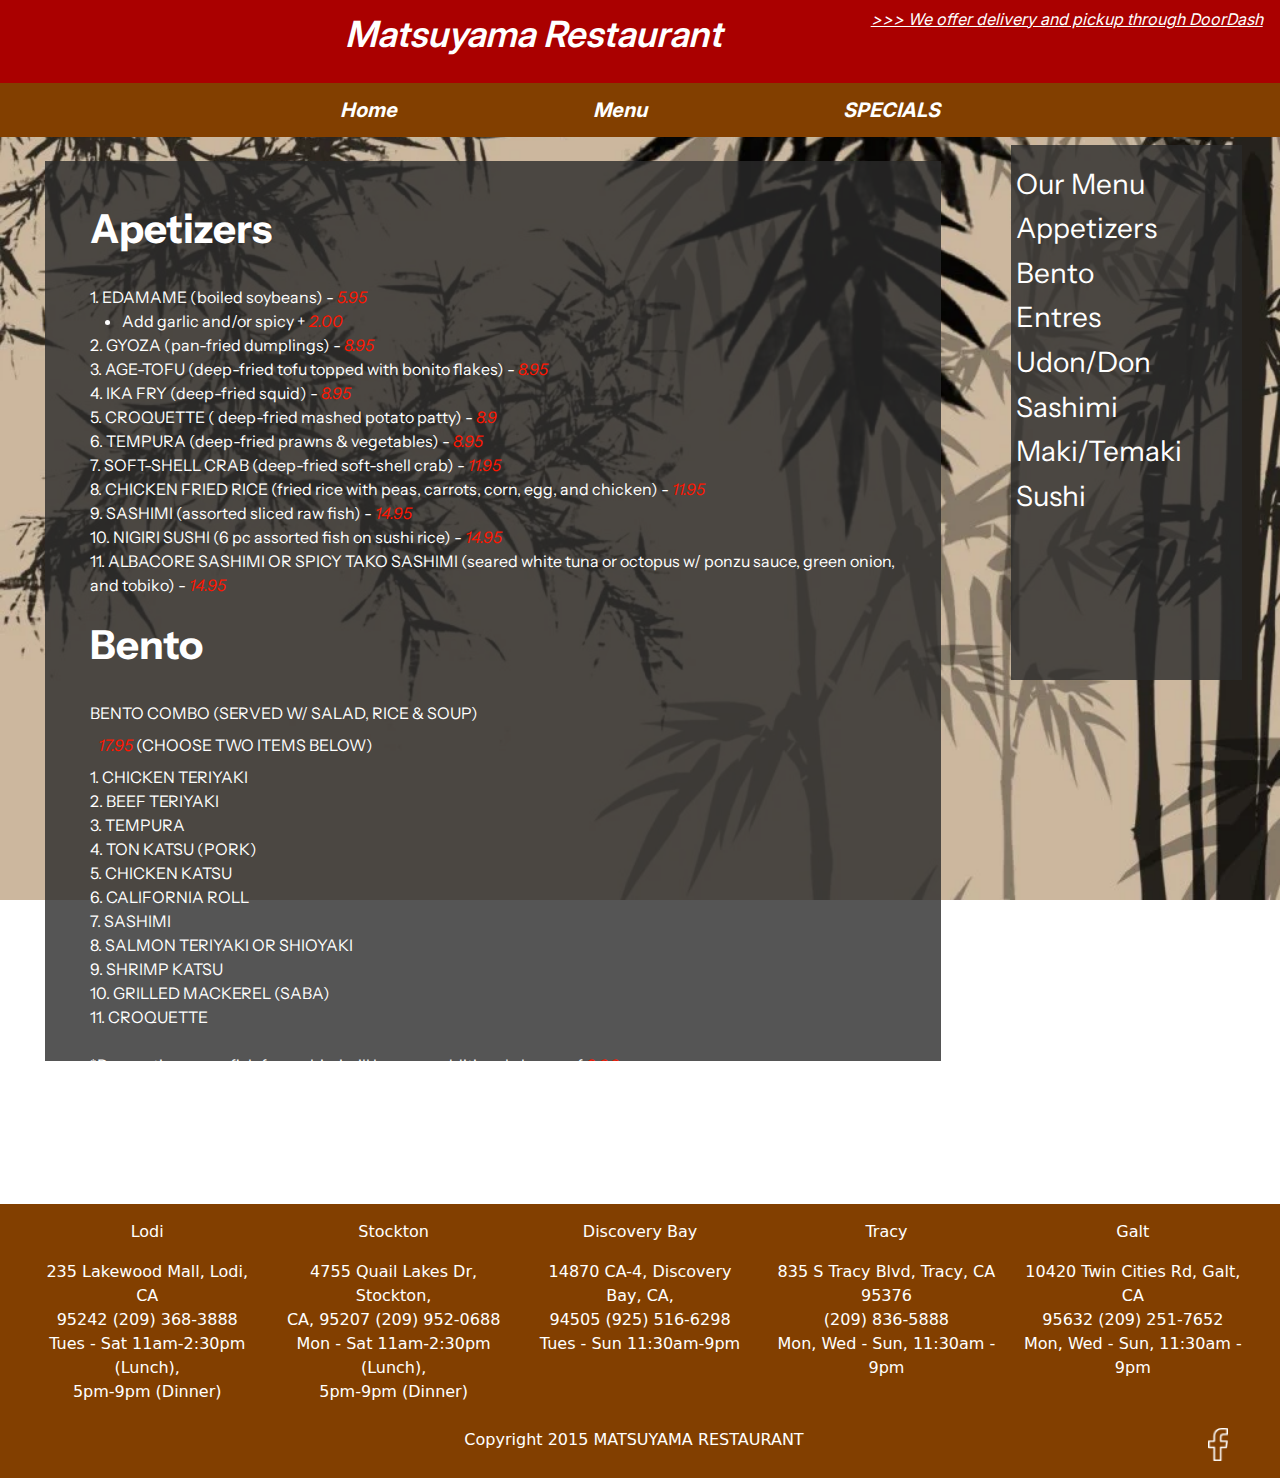
==== commit f594d861: "added some notes" ====
--- a/pages/Menu.html
+++ b/pages/Menu.html
@@ -52,6 +52,7 @@
   </div>
   <!--Header-->
 
+  <!-- Scrollable Portion -->
   <div class="scroll-container">
 
     <h1 class="menu-h1" id="appetizersId">Apetizers</h1>
@@ -326,8 +327,9 @@
       & spicy sauce) - <i class="color-red">17.95</i></p>
 
   </div>
-
-
+<!-- Scrollable Portion End -->
+
+<!-- Anchors -->
   <div class="for-menu-respose">
     <div class="our-menu">
       <div class="menu-anchors">
@@ -357,7 +359,9 @@
       </div>
     </div>
   </div>
-
+  <!-- Anchors End -->
+
+  <!-- Footer -->
   <div class="menu-footer">
     <main class="container-fluid footer text-center ">
       <div class="row px-4">
@@ -398,7 +402,7 @@
       </div>
     </main>
   </div>
-    
+    <!-- Footer -->
 
 
 
--- a/styles/styles.css
+++ b/styles/styles.css
@@ -95,12 +95,10 @@
 }
 
 .hero1{
-    position: absolute;
+    
     background-color: #292929CC; 
     width: 926px;
     height: 662px;
-    top: 151px;
-    left: 40px;
 }
 
 .hero2{
@@ -184,9 +182,9 @@
 @media screen and (max-width: 426px) {
    
     .hero1{
-        position: absolute;
+        
         background-color: #292929CC; 
-        margin-left: -40px;
+        
         width: 425px;
         height: 503px;
         top: 173px;
@@ -243,6 +241,18 @@
         width: 106px;
         height: 70px;
         color: white;
+    }
+
+    .container-black{
+        display: fluid;
+        background-color: black;
+    }
+
+    .scroll-container2 {
+        width: 100%;
+        height: auto;
+        
+        top: 560px;
     }
 
 
@@ -361,9 +371,10 @@
 }
 
 .menu-anchors {
+    padding: 2%;
     display: flex;
     flex-direction: column;
-    align-items: center;
+    align-items: left;
 }
 
 .menu-footer {
